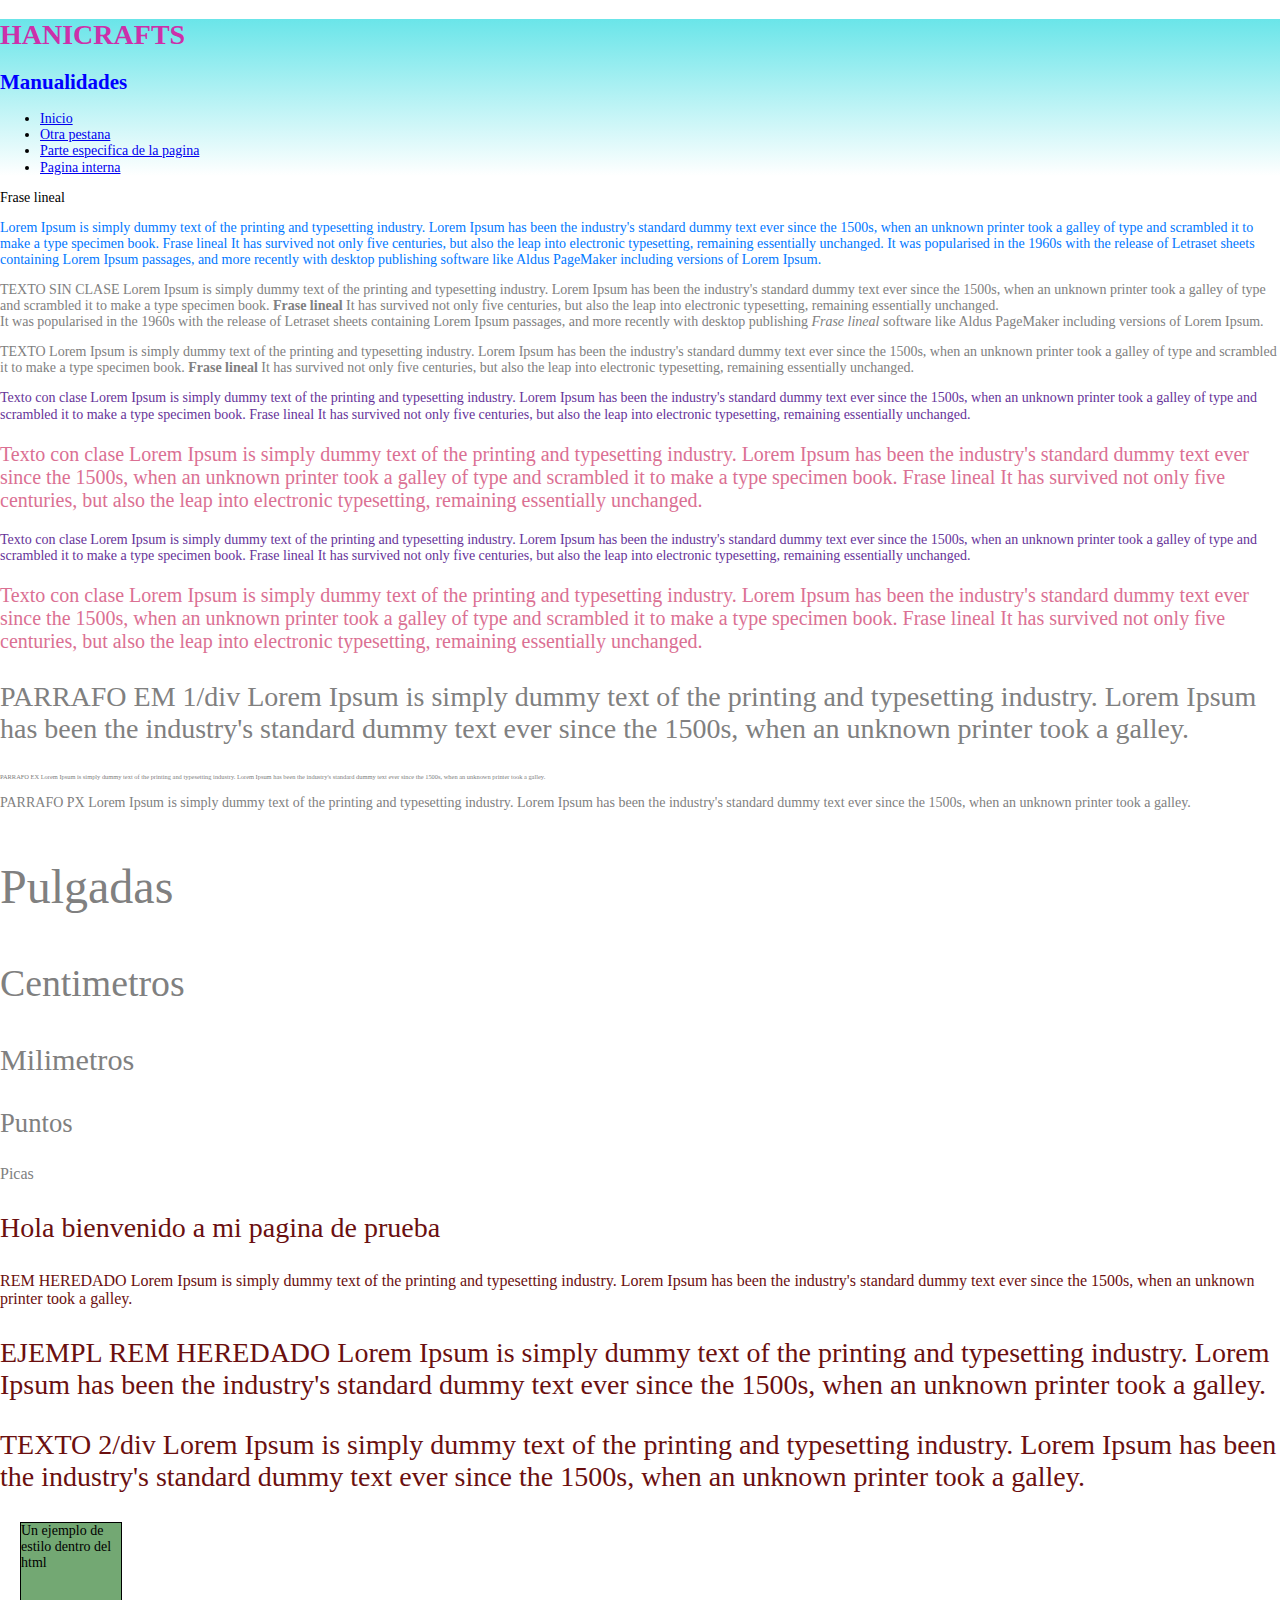
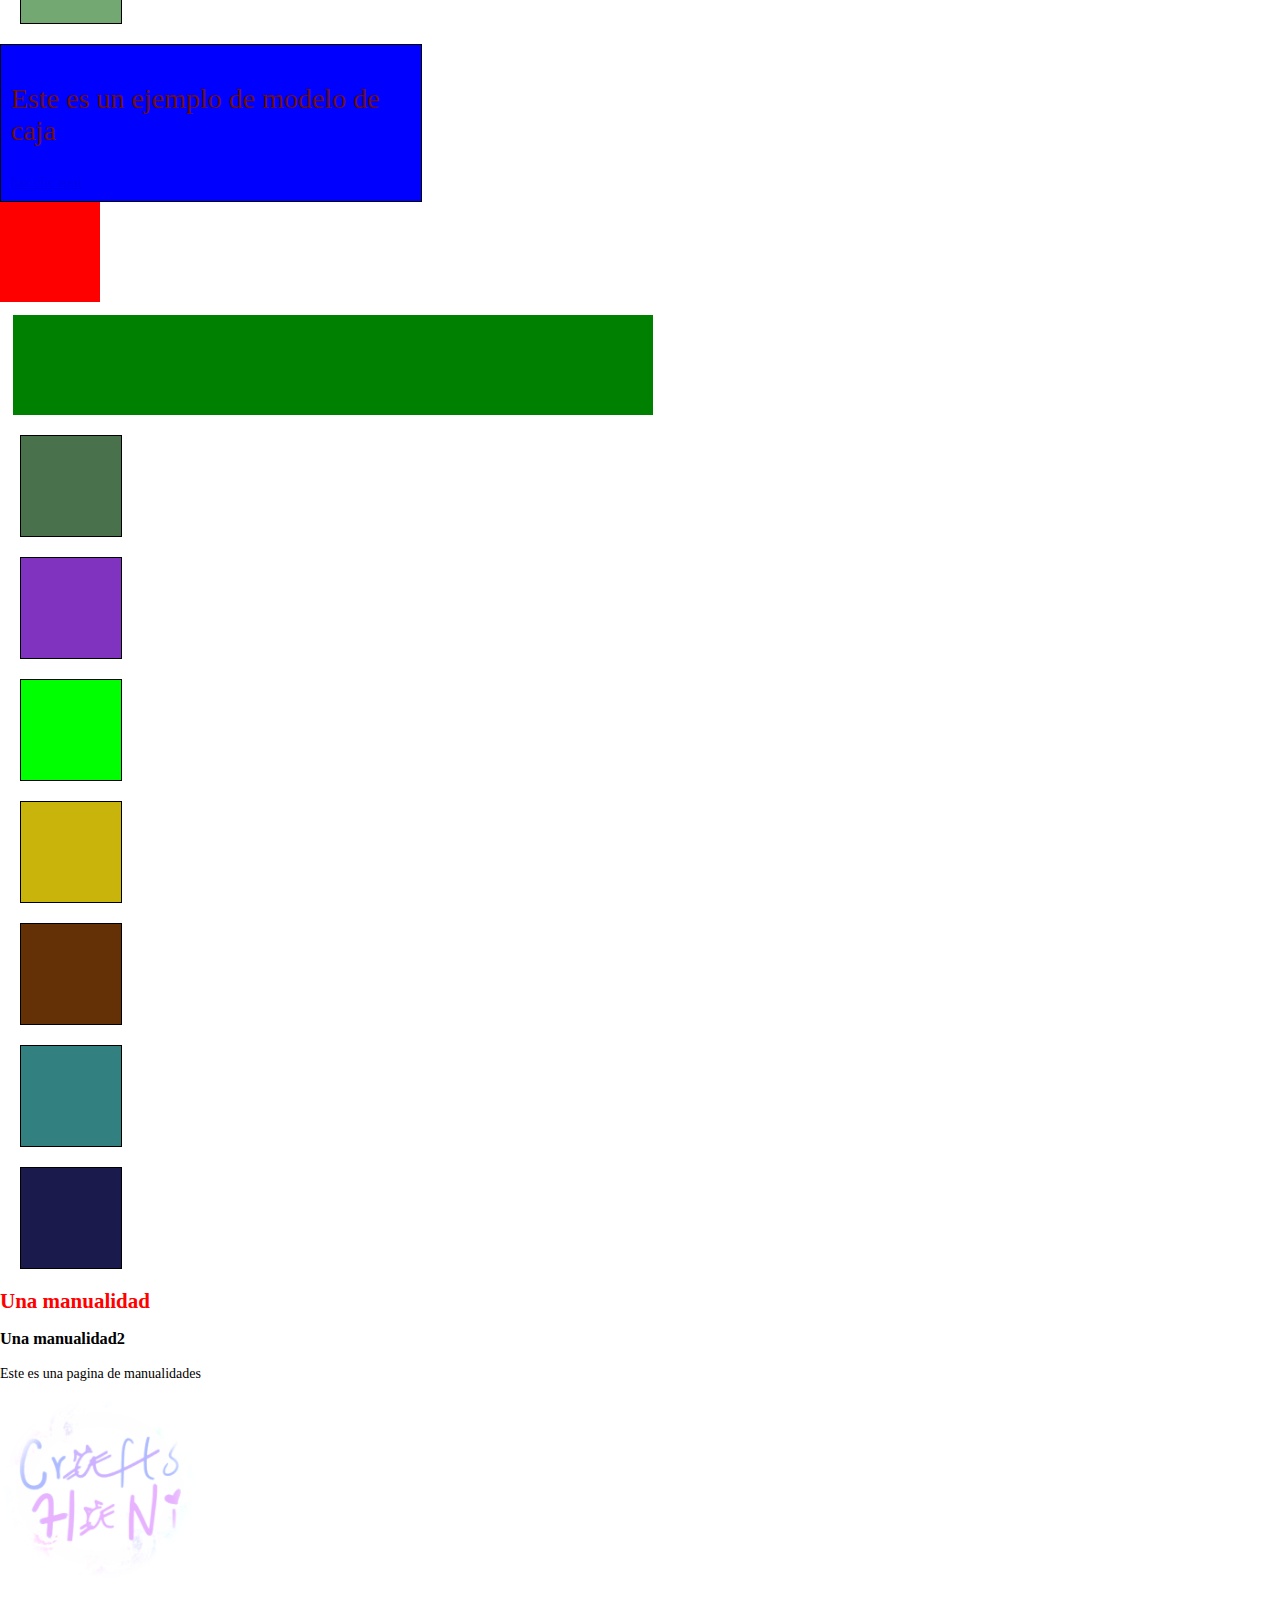
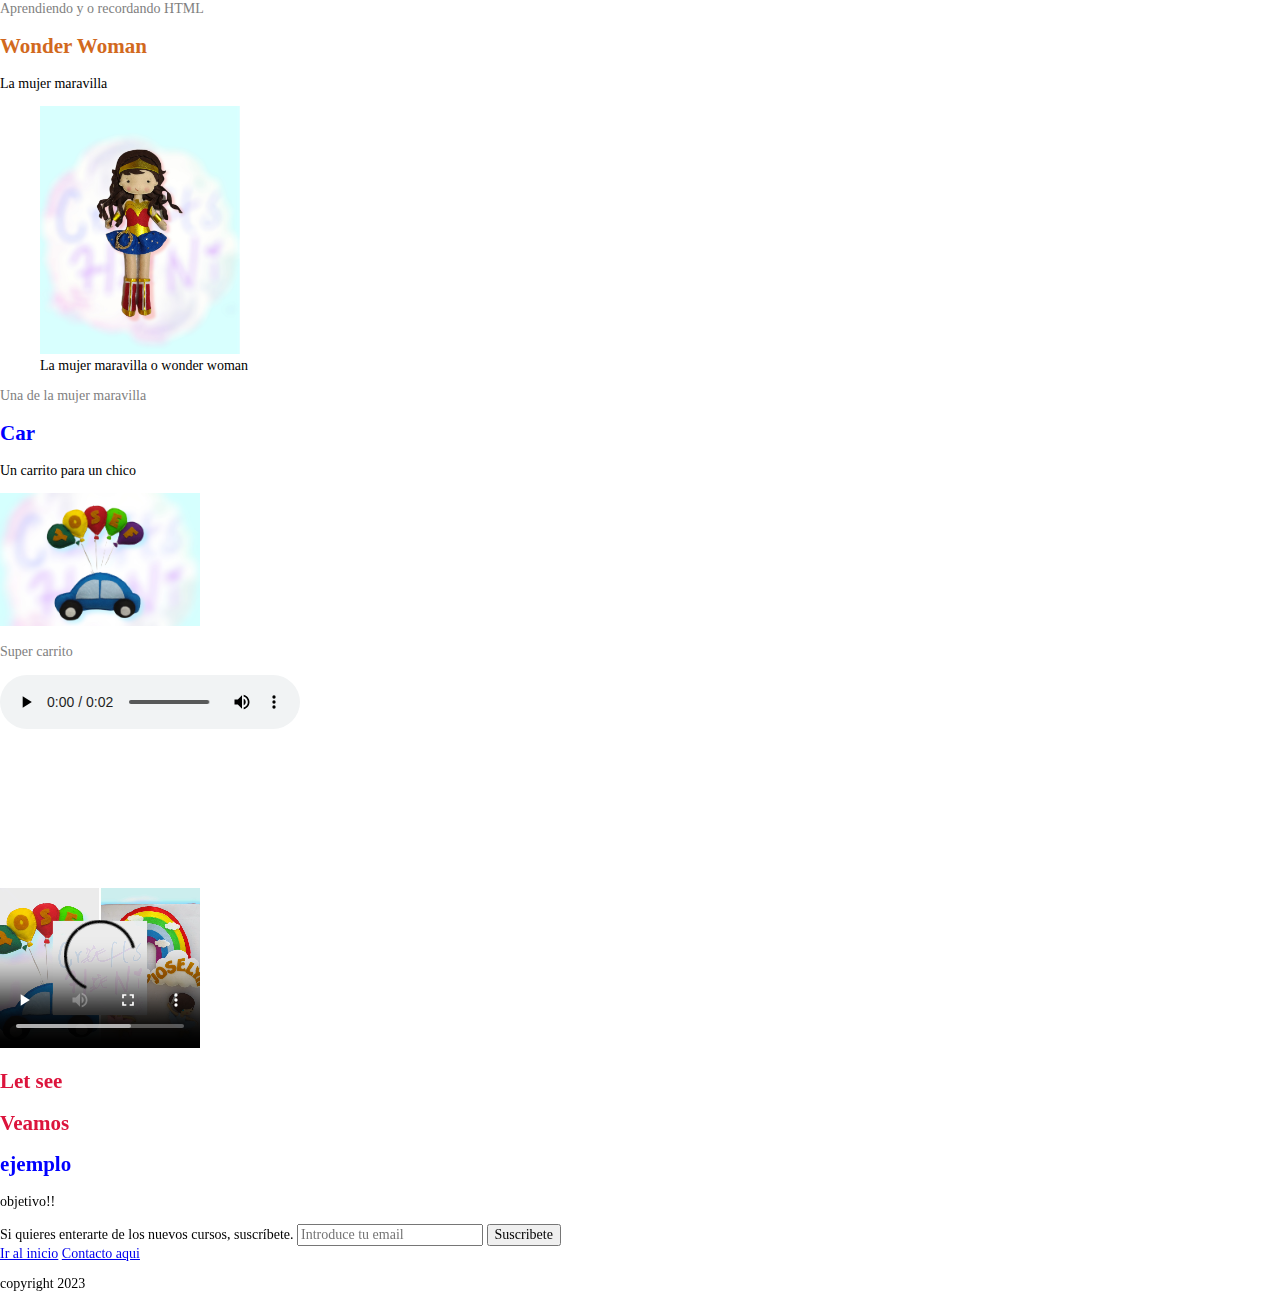
==== blog.html @ 98ea6c3a "practica de agregago en conjunto" ====
<!DOCTYPE html>
<html lang="en-es">
<head>
    <title>Mi web de practica </title>
    <!-- Dentro del head enlazar archivos css
    enlazar archivos js
    anadir fuentes externas
    metadatos (keywords, descriptions, robots, author, owner) -->
    <meta charset='utf-8'>
    <link rel="stylesheet" href="normalize.css">
    <link rel="stylesheet" href="sintaxis.css">
    <script src="modernizr-custom.js"></script>
</head>
<body>
    <header>
        <!-- suele incluir:
        logotipo de la página
        nombre -> h1
        nav
        banner
        solo habrá una etiqueta de este tipo-->
        <h1 id="titulo">HANICRAFTS</h1>
        <!-- h1 título principal
             h2 título secundario
             h3, h4, h5 secundarios se irán haciendo mas pequeñas las letras según el valor de la frase para la busqueda del navegador-->
        <h2>Manualidades</h2>
        <nav>
            <!-- nav Menu de navegacion -->
            <ul>
                <li>
                    <a href="index.html">Inicio</a>
                </li>
                <li>
                    <a target="_blank" href="index.html">Otra pestana</a>
                    <!-- el atributo target nos abre el link en una pestana nueva -->
                </li>
                <li>
                    <a target="_blank" href="#ejemplo">Parte especifica de la pagina</a>
                    <!-- con el signo de # y el nombre que dimos en <section id="ejemplo"> nos redirige dentro de la misma pagina especificamente -->
                </li>
                <li>
                    <a target="_blank" href="../intro_html/index.html">Pagina interna</a>
                    <!-- para buscar dentro del equipo  -->
                </li>
            </ul>
        </nav>
    </header>
        <span>Frase lineal</span>
            <!-- <span> para resaltar un texto con ayuda de css a diferencia
        de <p> que solo es el texto de un parrafo-->
        <p id="azul">Lorem Ipsum is simply dummy text of the printing and typesetting industry.
        Lorem Ipsum has been the industry's standard dummy text ever since the 1500s, when an unknown printer took a galley
        of type and scrambled it to make a type specimen book. <span>Frase lineal</span> It has survived not only five centuries, but also the leap into electronic
        typesetting, remaining essentially unchanged. It was popularised in the 1960s with the release of Letraset sheets containing
        Lorem Ipsum passages, and more recently with desktop publishing
        software like Aldus PageMaker including versions of Lorem Ipsum.
        </p>
        <p>TEXTO SIN CLASE Lorem Ipsum is simply dummy text of the printing and typesetting industry.
        Lorem Ipsum has been the industry's standard dummy text ever since the 1500s, when an unknown printer took a galley
        of type and scrambled it to make a type specimen book. <strong>Frase lineal</strong> It has survived not only five centuries, but also the leap into electronic
        typesetting, remaining essentially unchanged.
        <br>
        <!-- Es menos comun en la actualidad para poner espacio mas grande pero se puede usar con otros elementos de css preferible no usarlas-->
        It was popularised in the 1960s with the release of Letraset sheets containing
        Lorem Ipsum passages, and more recently with desktop publishing <em>Frase lineal</em>
        software like Aldus PageMaker including versions of Lorem Ipsum.
    <!-- <strong> resalta en negrita ayuda a dar fuerza al buscador es para destacar el texto
        para google tiene mas sentido es frase que el resto el estilo negrita q tiene por defecto se puede eliminar con css
        <em> es cursiva pero igual se puede modificar con css funciona como la strong de peso semantico pero no con tanta fuerza -->
        </p>
        <p>TEXTO Lorem Ipsum is simply dummy text of the printing and typesetting industry.
        Lorem Ipsum has been the industry's standard dummy text ever since the 1500s, when an unknown printer took a galley
        of type and scrambled it to make a type specimen book. <strong>Frase lineal</strong> It has survived not only five centuries, but also the leap into electronic typesetting, remaining essentially unchanged.
        <br>
        </p>
        <p class="prueba">Texto con clase Lorem Ipsum is simply dummy text of the printing and typesetting industry. Lorem Ipsum has been the industry's standard dummy text ever since the 1500s, when an unknown printer took a galley of type and scrambled it to make a type specimen book. Frase lineal It has survived not only five centuries, but also the leap into electronic typesetting, remaining essentially unchanged. </p>
        <p class="prueba grande">Texto con clase Lorem Ipsum is simply dummy text of the printing and typesetting industry. Lorem Ipsum has been the industry's standard dummy text ever since the 1500s, when an unknown printer took a galley of type and scrambled it to make a type specimen book. Frase lineal It has survived not only five centuries, but also the leap into electronic typesetting, remaining essentially unchanged. </p>
        <p class="prueba">Texto con clase Lorem Ipsum is simply dummy text of the printing and typesetting industry. Lorem Ipsum has been the industry's standard dummy text ever since the 1500s, when an unknown printer took a galley of type and scrambled it to make a type specimen book. Frase lineal It has survived not only five centuries, but also the leap into electronic typesetting, remaining essentially unchanged. </p>
        <p class="prueba grande">Texto con clase Lorem Ipsum is simply dummy text of the printing and typesetting industry. Lorem Ipsum has been the industry's standard dummy text ever since the 1500s, when an unknown printer took a galley of type and scrambled it to make a type specimen book. Frase lineal It has survived not only five centuries, but also the leap into electronic typesetting, remaining essentially unchanged. </p>
        <p class="em">PARRAFO EM 1/div Lorem Ipsum is simply dummy text of the printing and typesetting industry.
        Lorem Ipsum has been the industry's standard dummy text ever since the 1500s, when an unknown printer took a galley.</p>
        <p class="ex">PARRAFO EX Lorem Ipsum is simply dummy text of the printing and typesetting industry. Lorem Ipsum has been the industry's standard dummy text ever since the 1500s, when an unknown printer took a galley.</p>
        <p class="px">PARRAFO PX Lorem Ipsum is simply dummy text of the printing and typesetting industry. Lorem Ipsum has been the industry's standard dummy text ever since the 1500s, when an unknown printer took a galley.</p>
        <p class="in">Pulgadas</p>
        <p class="cm">Centimetros</p>
        <p class="mm">Milimetros</p>
        <p class="pt">Puntos</p>
        <p class="pc">Picas</p>
    <div>
        <!-- div divide diferentes areas, que tengan diferente sentido semantico, division interna dentro de una etiqueta como section, aside etc,todos los elementos que son bloques deben ir dentro de un div -->
        <p>Hola bienvenido a mi pagina de prueba</p>
        <p class="rem"> REM HEREDADO Lorem Ipsum is simply dummy text of the printing and typesetting industry.
            Lorem Ipsum has been the industry's standard dummy text ever since the 1500s, when an unknown printer took a galley.</p>
        <p>EJEMPL REM HEREDADO Lorem Ipsum is simply dummy text of the printing and typesetting industry.
        Lorem Ipsum has been the industry's standard dummy text ever since the 1500s, when an unknown printer took a galley.</p>
        <p>TEXTO 2/div Lorem Ipsum is simply dummy text of the printing and typesetting industry.
        Lorem Ipsum has been the industry's standard dummy text ever since the 1500s, when an unknown printer took a galley.</p>
    </div>
    <div style="width: 100px; height: 100px; background: rgb(115, 168, 115); border: 1px solid black; margin: 20px;">
        Un ejemplo de estilo dentro del html
    </div>
    <div class="ejemplo caja">
        <p class="ecaja">Este es un ejemplo de modelo de caja</p>
        <a href="a">haz clic aqui</a>


    </div>


    <div class="fija"></div>
    <div class="porcentual"></div>

    <div class="hsl_transparencia"></div>
    <div class="rgb_transparencia"></div>

    <div class="reservadas"></div>
    <div class="luzRGB"></div>
    <div class="hex"></div>
    <div class="porcentualcolor"></div>
    <div class="hsl"></div>

    <section>
        <h2 title="subtitulo otro main">Una manualidad</h2>
        <article class="post" >
            <h3>Una manualidad2</h3>
            <p>Este es una pagina de manualidades</p>
            <img src="img/HAni1.png" width="200" alt="hani">
            <!-- src = source = origen de un elemento / cadena q representa una URL q senala un archivo de video-->
            <!-- height y width estan en html y se pueden usar pero actualmente se deben de hacer con css para buena practica -->
            <p>Aprendiendo y o recordando HTML</p>
        </article>
        <article class="post">
            <h2 title="subtitulo">Wonder Woman</h2>
            <p>La mujer maravilla</p>
            <figure>
                <img src="img/sw.jpg" width="200" alt="super maravilla">
                <!-- alt = descripcion de la imagen,
                    ayuda a entender al buscador que contenido multimedia contiene la pagina
                todas las imagenes deben de tener esta propiedad para q se entienda de q trata el contenido q se anade -->
                <figcaption>La mujer maravilla o wonder woman</figcaption>
                <!-- figcaption= texto que acompana a la imagen no es precisamente la descripcion -->
            </figure>
            <p>Una de la mujer maravilla</p>
        </article>
        <article class="post">
            <!-- article = es de solo un contenido son post = publicaciones de un unico elemento una parte de la pagina ejemplo articulo como de mercado libre q te lleva a toda la informacion del mismo, pueden haber varias etiquetas article-->
            <h2>Car</h2>
            <p>Un carrito para un chico</p>
            <img src="img/car.jpg" width="200" alt="carro">
            <p>Super carrito</p>
            <audio src="audio.mp3" type="audio/mp3" controls="controls" ></audio>
            <!-- audio= se debe coocar el type para marcar q tipo de audio debe de ser, y controls Atributo booleano q active un conjunto de controles de reproduccion integrados como reproducir, pausa, ajustar volumen, etc-->
            <br>
            <video src="video.mp4" width="200" type=" video/mp4" controls="controls"></video>
            <!-- la etiqueta video depende del navegador pueden no reproducirse de la misma manera o no verse pero se recomienda con el codigo (iframe )de youtube como en el ejemplo siguiente-->
            <iframe width="560" height="315" src="https://www.youtube.com/embed/MJkdaVFHrto" title="YouTube video player" frameborder="0" allow="accelerometer; autoplay; clipboard-write; encrypted-media; gyroscope; picture-in-picture; web-share" allowfullscreen></iframe>
        </article>


    </section>

    <section id="ejemplo">
        <h2 lang="es-MX"> Let see</h2>
        <h2 lang="es-ES"> Veamos</h2>
        <h2> ejemplo</h2>
        <!-- section = etiquetas/areas mas globales q tiene la pagina puede contener muchos elementos internos pero todos relacionados por el tipo de contenido entre si -->
        <p>objetivo!!</p>
    </section>
    <!-- Lo siguiente es un form de contacto -->
    <form id="form" name="form" method="post" action="suscribe.php">
        <span>Si quieres enterarte de los nuevos cursos, suscríbete.</span>

     <input id="email" name="email" type="text" placeholder="Introduce tu email" onfocus="if(this.placeholder == " ') this.placeholder="Introduce tu email" '="" >

     <input type="submit" name="Submit" id="button" value="Suscribete">
 </form>
    <aside>
        <!-- son sugerencias, no tiene que ver con el contenido directo de la pagina, contenidos relacionados pero no directamente al tema suelen ser los q estan laterales ejemplo youtube pero no es una regla -->
    </aside>
    <footer>
        <!-- footer= solo habra una etiqueta de este tipo
        Sirve para cerrar la pagina un pie de pagina como tal
        informacion de contacto de la pagina, links, redes sociales, marca registrada, etc -->
        <a href="#titulo">Ir al inicio</a>
        <!-- a href enlace de navegacion -->
        <a href="mailto:erikarubi.2579@gmail.com">Contacto aqui</a>
        <p>copyright 2023</p>
    </footer>
</body>
</html>
---- sintaxis.css ----
/*
elemento {
    propiedad : valor;
    propiedad : valor;
    propiedad : valor;
    propiedad : valor;
}
*/
header {
    width: 100;
    height: 50;
    /*background: black;*/
    background: linear-gradient(top, #6ae5e9 0%, #fff 100%);

    /* PREFIJOS
    Hay atributos CSS que para implementarse en algunos de los navegadores hay que especificar exactamente que sea posible reproducirse en ese navegador.
    como saber la necesidad de un prefijo: Las estandar funcionan en todo pero "Can I use" es una  pagina para revisar los prefijos q están actualizados y cuales no */

    /* Safari 5.1, Chrome 10+ */
    background: -webkit-linear-gradient(top, #6ae5e9 0%, #fff 100%);

    /* Safari 5.1, Chrome 10+ */
    background: -webkit-linear-gradient(top, #6ae5e9 0%, #fff 100%);

    /* Firefox 3.6+ */
    background: -moz-linear-gradient(top, #6ae5e9 0%, #fff 100%);

    /* IE 6 - 9 */
    filter: progid:DXImageTransform.Microsoft.gradient( startColorstr='#6ae5e9', endColorstr='#ffffff',GradientType=0 );

    /* IE 10+ */
    background: -ms-linear-gradient(top, #6ae5e9 0%, #fff 100%);

    /* Opera 11.10+ */
    background: -o-linear-gradient(top, #6ae5e9 0%, #fff 100%);
}

h1#titulo{color: rgb(204, 48, 170)}
h2 {
    color: blue;
}
/*estilizar por Atributos */
/*Esta es una manera sin colocar el valor o como el que esta activo que se coloca todo
h2[title]{
    color: chocolate;
}*/
h2[title="subtitulo"]{color: chocolate;}

/*Para el caso cuando tenga un nombre largo un atributo y solo buscamos por una palabra del nombre*/
h2[title ~= "otro"]{
    color: red;
}
h2[lang |="es"]{
    color: crimson;
}
/* ID son para personalizar un elemento de forma concreta y unica en toda la pagina q solo ese elemento vaya a tener
Se puede hacer la peticion con la propiedad, hash y el id como en el ejemplo o solo #nombreid
Para el elemento id el hash # es su referencia de enlace
*/
p#azul{
    color: #0077ff;
}
/* Las clases sirven para definir etiquetas, css, propiedades de estilos q tendran varios elementos q vayan a compartir esas caracteristicas a traves de asignarles el nombre de una clase
Para el elemento class el punto . es su referencia clave de enlace.
No se pueden tener dos id con el mismo nombre pero en class si es posible solo se agrega una referencia mas como prueba o prueba grande ambos tienen la palabra prueba la diferencia es la palabra grande
*/
.prueba{
    color: rebeccapurple;
}
.grande{
    font-size: 20px; color: palevioletred;
}
/* ADYACENTES, HERMANOS, HIJOS
El siguiente hace referencia a todos los parrafos que tengan como hermano mayor a un parrafo
Es decir a todo parrafo que tenga un parrafo antes se le asigna esa caracteristica osea elemento1+elemento2{}   (Esta comentado para que se puedira aplicar el ejemplo del elemento hermano)

Elemento ADYACENTE que hace referencia a los que vienen despues de otro es muy util cuando se quiere cambiar algo sin afectar lo primero

p+p{
    font-weight: bolder;
}
*/

/* Los elementos HERMANOS son todos los elementos que sin importar el orden, mientras cumpla las caracteristicas aunque no este inmediatamente despues */
p ~ p {
    color: gray;
}

/* Los elementos HIJOS son para cambiar solo los elementos o el elemento que este dentro del que se hace referencia. El simbolo de mayor > nos dice que todo p (parrafo) que sea hijo de un div debe contener las caracteristicas asignadas */
div > p{
    color: rgb(107, 15, 15) ;
}
/* MEDIDA RELATIVAS- definen su valor con otra medida
BP- Es establecer la medida del tamaño de letra que vaya a tener nuestra pagina en el body.
No poner el tamaño y la unidad separados por espacio porque se anula la peticion
Los tamaños no tienen que ser decimales pueden contener decimales.
Y los que inicien con 0 seguido de decimal 0.4px se puede colocar sin el 0 es decir punto y numero
1 pixel (px) es una medida relativa por que se adapta al tamaño de la pantalla desde donde se ve
Medidas em, ex, px y rem
*/
body{
    font-size: 14px;
}
p.em{
    font-size: 2em;
}
div p{
    font-size: 2em;
}
div p.rem{
    font-size: 1rem;
}
p.ex{
    font-size: 1ex;
}

/*  MEDIDAS ABSOLUTAS
    El navegador se asegura q el tamaño que colocamos en el codigo en conjunto con la resolución de la pantalla,el navegador reconoce el tipo de pantalla y ajusta los pixeles a los elementos para que cumplan con lo la peticion estas medidas por lo regular suelen ser mas grandes que las medidas relativas
    in: (inches o pulgadas)
    1in = 2.54cm
    cm: centímetros
    mm: milímetros
    pt: puntos
    1pt = 0.35mm
    pc: picas
    1pc = 12pt = 4.23mm
*/
p.in{
    font-size: .5in;
}
p.cm{
    font-size: 1cm;
}
p.mm{
    font-size: 8mm;
}
p.pt{
    font-size: 20pt; /*usado mas para impresion en papel*/
}
p.pc{
    font-size: 1pc;
}
/* Medidas porcentuales: fija y porcentual
Todas las medidas porcentuales que estan dentro del body son heredadas del mismo, si dentro de un div que está dentro de un body este no tendra el 50% del body sino que hereda del div que vendria siendo un 30%
*/
div.fija{
    height: 100px;
    width: 100px;
    background: red;
}
div.porcentual{
    height: 100px;
    width: 50%;
    background: green;
    margin: 1%;
}

/*div{
    width: 100px;
    height: 100px;
    border: 1px solid black;
    margin: 20px;
}
Este seria en caso que todos los div tengan estas propiedades
*/

/* Los siguientes son ejemplos para conocer las maneras de como colocar colores */
.hsl_transparencia{
    background: hsla(127, 50%,20%,0.8);
    border: 1px solid black;
    margin: 20px;
    height: 100px;
    width: 100px;
}
.rgb_transparencia{
    background: rgba(127, 51,191,1);
    border: 1px solid black;
    margin: 20px;
    height: 100px;
    width: 100px;
}

.reservadas{
    background: lime;
    border: 1px solid black;
    margin: 20px;
    height: 100px;
    width: 100px;
}
.luzRGB{
    background: rgb(200, 180, 10);
    border: 1px solid black;
    margin: 20px;
    height: 100px;
    width: 100px;
}
.hex{
    background: #643005;
    border: 1px solid black;
    margin: 20px;
    height: 100px;
    width: 100px;
}
.porcentualcolor{
    background: rgb(20%, 50%, 50%);
    border: 1px solid black;
    margin: 20px;
    height: 100px;
    width: 100px;
}
.hsl{
    background: hsl(240,50%,20%);
    border: 1px solid black;
    margin: 20px;
    height: 100px;
    width: 100px;
}

/* modelo de caja
Determinan el tamaño del espacio que deben o queremos que ocupen los elementos dentro de la pagina y con respecto a otros elementos
*/

div.caja{
    border: 1px solid black;
    margin: 20px, 50px, 100px,3px;

    padding: 10px;

    min-width: 250px;
    max-width: 400px;
    background: blue;
}
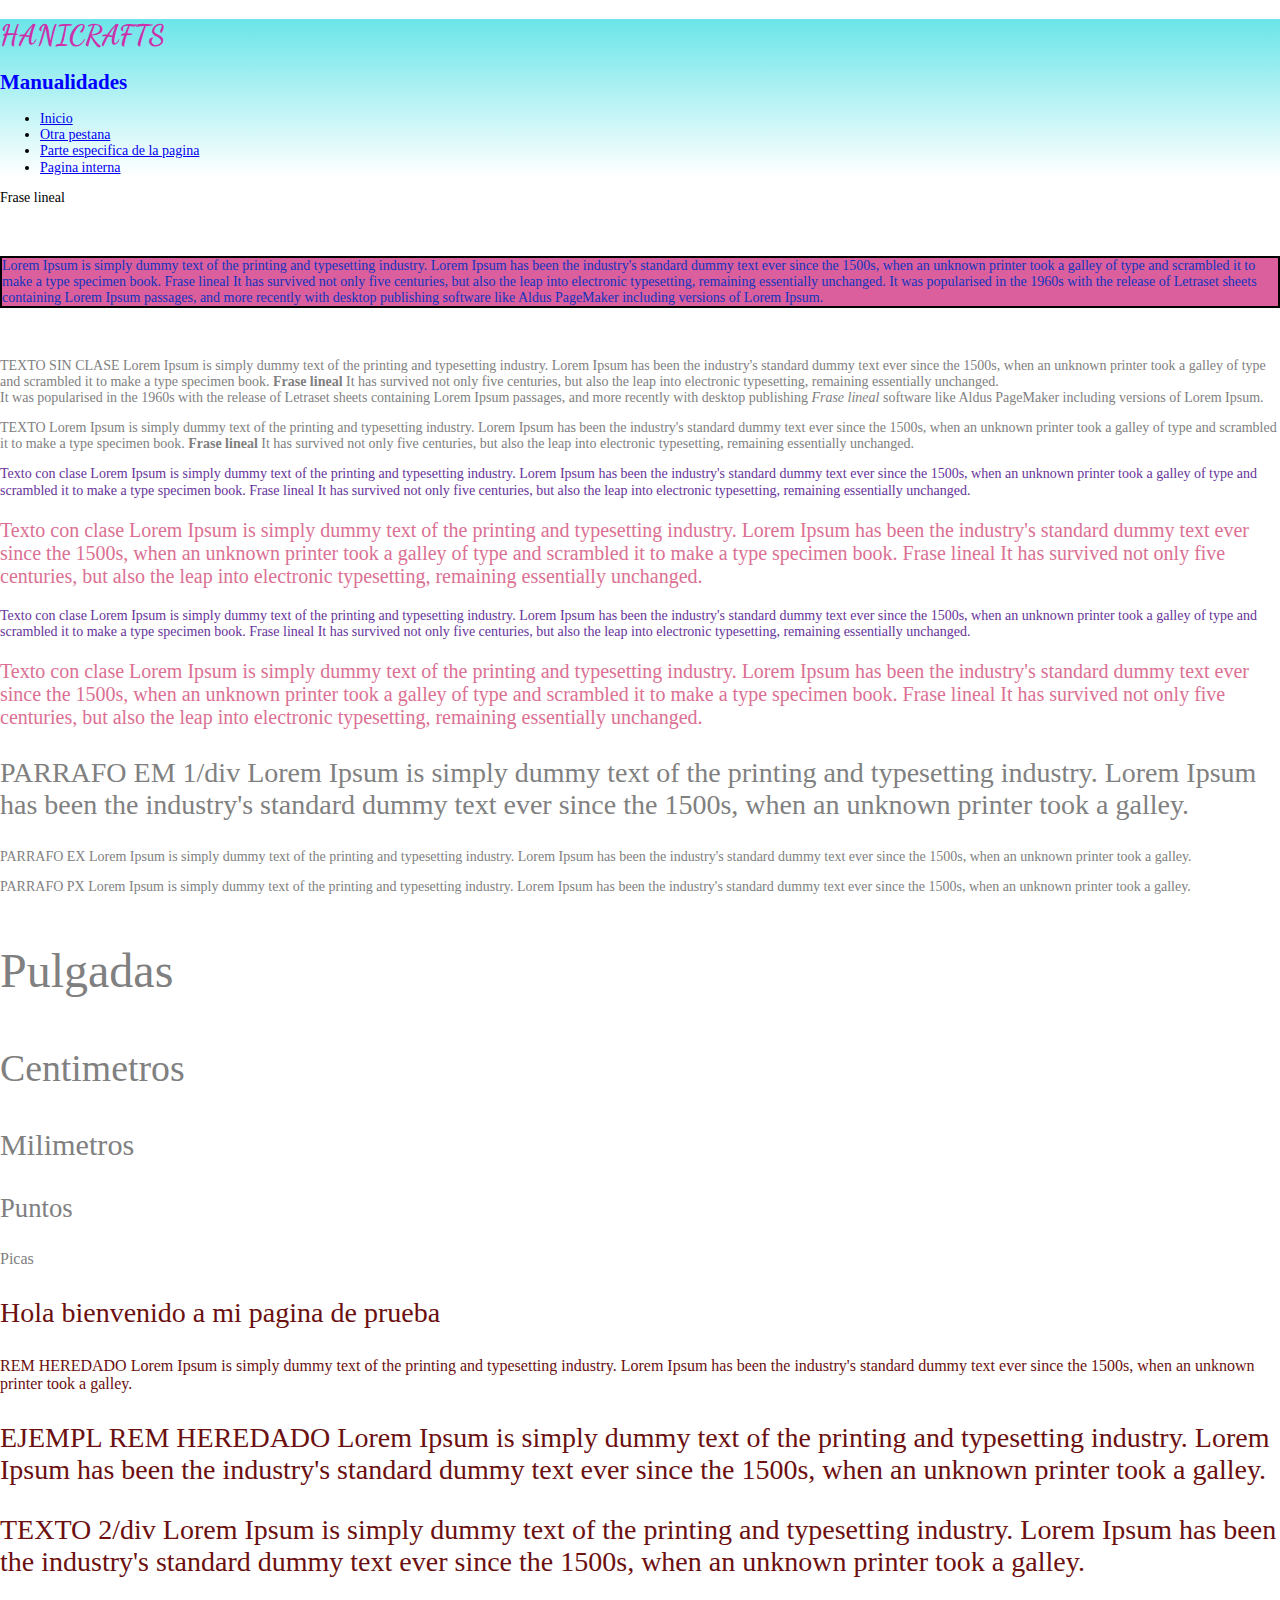
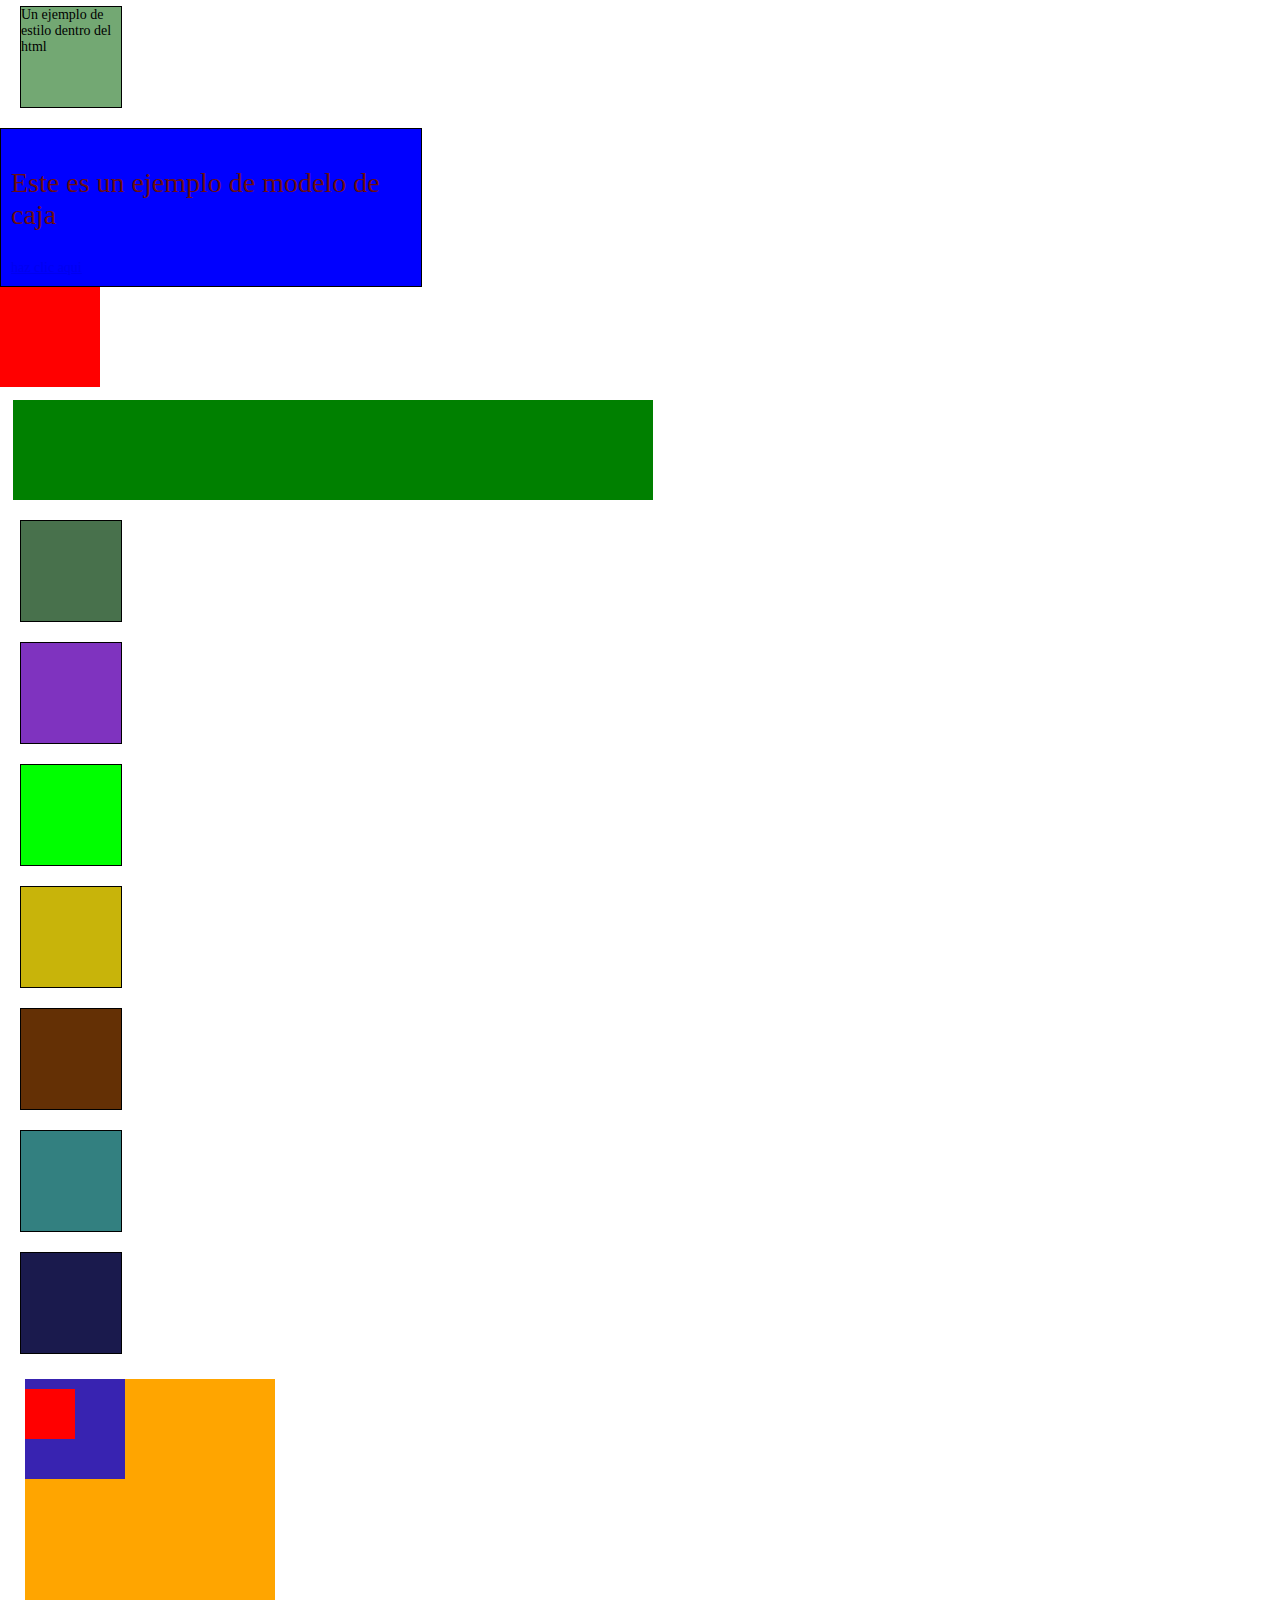
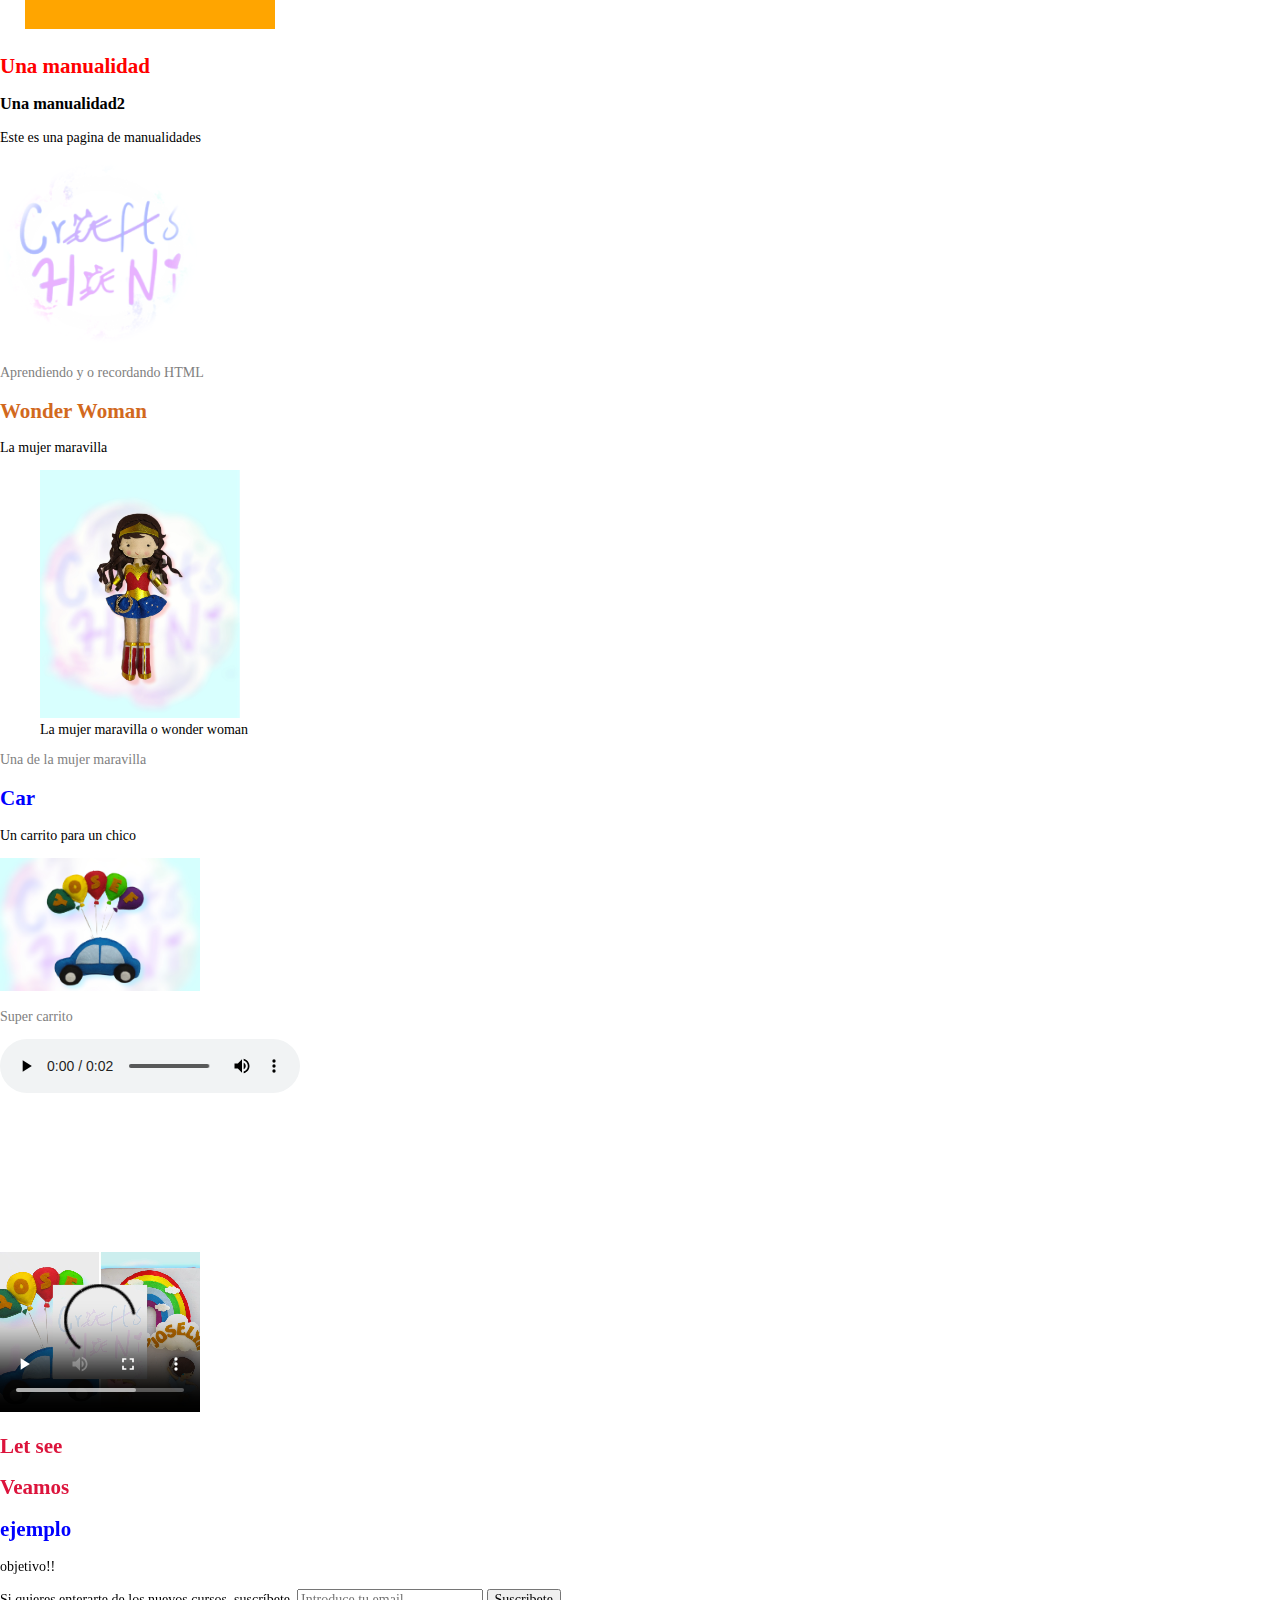
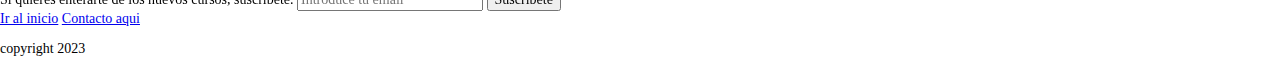
==== commit 82fafab6: "psuedoelementos y pseudoclases" ====
--- a/blog.html
+++ b/blog.html
@@ -1,13 +1,16 @@
 <!DOCTYPE html>
 <html lang="en-es">
 <head>
-    <title>Mi web de practica </title>
+    <title>Mi web de practica</title>
     <!-- Dentro del head enlazar archivos css
     enlazar archivos js
     anadir fuentes externas
     metadatos (keywords, descriptions, robots, author, owner) -->
     <meta charset='utf-8'>
     <link rel="stylesheet" href="normalize.css">
+    <link rel="preconnect" href="https://fonts.googleapis.com">
+    <link rel="preconnect" href="https://fonts.gstatic.com" crossorigin>
+    <link href="https://fonts.googleapis.com/css2?family=Dancing+Script&display=swap" rel="stylesheet">
     <link rel="stylesheet" href="sintaxis.css">
     <script src="modernizr-custom.js"></script>
 </head>
@@ -102,10 +105,7 @@
     <div class="ejemplo caja">
         <p class="ecaja">Este es un ejemplo de modelo de caja</p>
         <a href="a">haz clic aqui</a>
-
-
     </div>
-
 
     <div class="fija"></div>
     <div class="porcentual"></div>
@@ -119,6 +119,10 @@
     <div class="porcentualcolor"></div>
     <div class="hsl"></div>
 
+    <div class="padre">
+        <div class="hijo1"></div>
+        <div class="hijo2"></div>
+    </div>
     <section>
         <h2 title="subtitulo otro main">Una manualidad</h2>
         <article class="post" >
--- a/sintaxis.css
+++ b/sintaxis.css
@@ -35,7 +35,10 @@
     background: -o-linear-gradient(top, #6ae5e9 0%, #fff 100%);
 }
 
-h1#titulo{color: rgb(204, 48, 170)}
+h1#titulo{
+    color: rgb(204, 48, 170); 
+    font-family: 'Dancing Script', cursive;
+}
 h2 {
     color: blue;
 }
@@ -58,7 +61,12 @@
 Para el elemento id el hash # es su referencia de enlace
 */
 p#azul{
-    color: #0077ff;
+    color: #1333be;
+    border: 2px solid black;
+    background: rgb(218, 95, 156);
+    display: block; 
+    /*display nos muestra solo lo del texto y en caso de inline-block nos hace responsivo el o los elementos dejando espacios entre los , y con display inline muestra los elementos en una sola linea*/
+    margin: 50px 0px;
 }
 /* Las clases sirven para definir etiquetas, css, propiedades de estilos q tendran varios elementos q vayan a compartir esas caracteristicas a traves de asignarles el nombre de una clase
 Para el elemento class el punto . es su referencia clave de enlace.
@@ -110,8 +118,10 @@
 div p.rem{
     font-size: 1rem;
 }
-p.ex{
+p.ex:hover{
     font-size: 1ex;
+     color: green;
+    
 }
 
 /*  MEDIDAS ABSOLUTAS
@@ -216,6 +226,31 @@
     width: 100px;
 }
 
+.padre{
+    width: 250px;
+    height: 250px;
+    margin: 25px;
+    background: orange;
+    position: relative;
+}
+
+.hijo1{
+    width: 50px;
+    height: 50px;
+    background: red;
+    position: absolute;
+    top: 10px;
+    /*position absolute, lo q hace que los elementos es como si no existiera para el resto de elementos en cuanto a posicion no a visualizacion a diferencia del relative que lo q hace es moverlo a la posicion que nosotros queremos*/
+    /*La position Fixed es para q el elemento siempre quede fijado en un  lugar*/
+    /*el float se usa para acomodar elementos en automatico alado de otros en modo de rodear como para rellenar se posicionan en left, rigth or both
+    z-index este elemento nos da una posicion sobre el eje no se coloca medida solo en num de capas en el q que queremos q se posicione sucediendo esto para ir adelante o atras
+    overflow: hidden decimos q todo lo q salga del padre no se vea se usa sobre todo en animaciones...Tambien se pueden usar en conjunto con visibility y opacity se trata de la visualizacion del elemento*/
+}
+.hijo2{
+    width: 100px;
+    height: 100px;
+    background: rgb(56, 35, 177);   
+}
 /* modelo de caja
 Determinan el tamaño del espacio que deben o queremos que ocupen los elementos dentro de la pagina y con respecto a otros elementos
 */
@@ -231,4 +266,21 @@
     background: blue;
 }
 
-
+/*los pseudoelementos (elemento:before) son visuales con ayuda del content y codigos porq no son seleccionables, no se recomienda poner textos */
+/*Pseudoclases en enlaces link y visited: se usan para que se mantenga el tema que nosotros otorgamos y no el de la config del navegador tanto para cuando no se ha visitado como cuando ya fue visitado*/
+/*Pseudoclases globales hover, active y focus: sirve para hacer animaciones por ejemplo cuando el cursor del mouse pasa por encima de un texto este podria cambiar de color en el hover y en el caso de active se da clic con el cursor y cambia de color; para el focus cambiar la forma y puede decirle al usuario donde esta ubicado*/
+/*
+p:hover{
+    color:green;
+    font-size:20px;
+    font-weight:bolder;
+}
+*/
+span:active{
+    color: green;
+}
+input:focus{
+    border-radius: 10px;
+    background: #99ebee;
+}
+
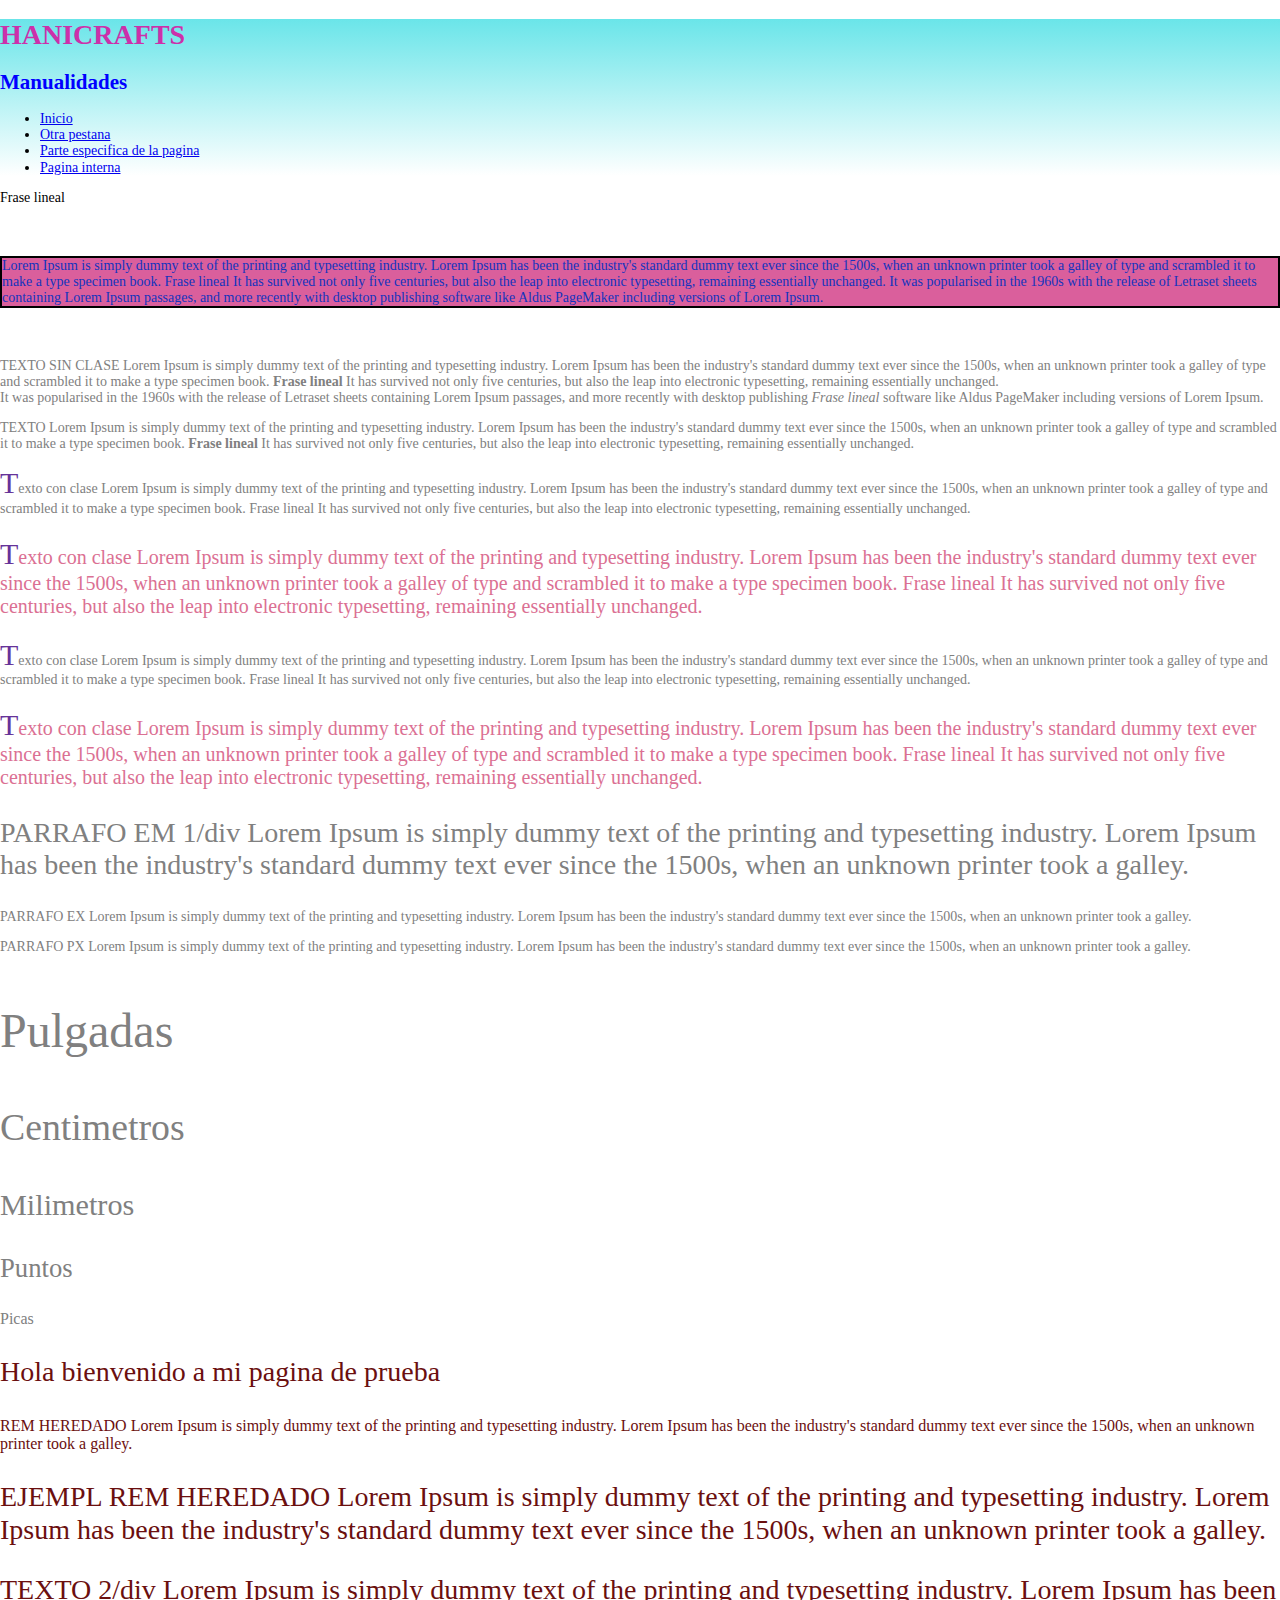
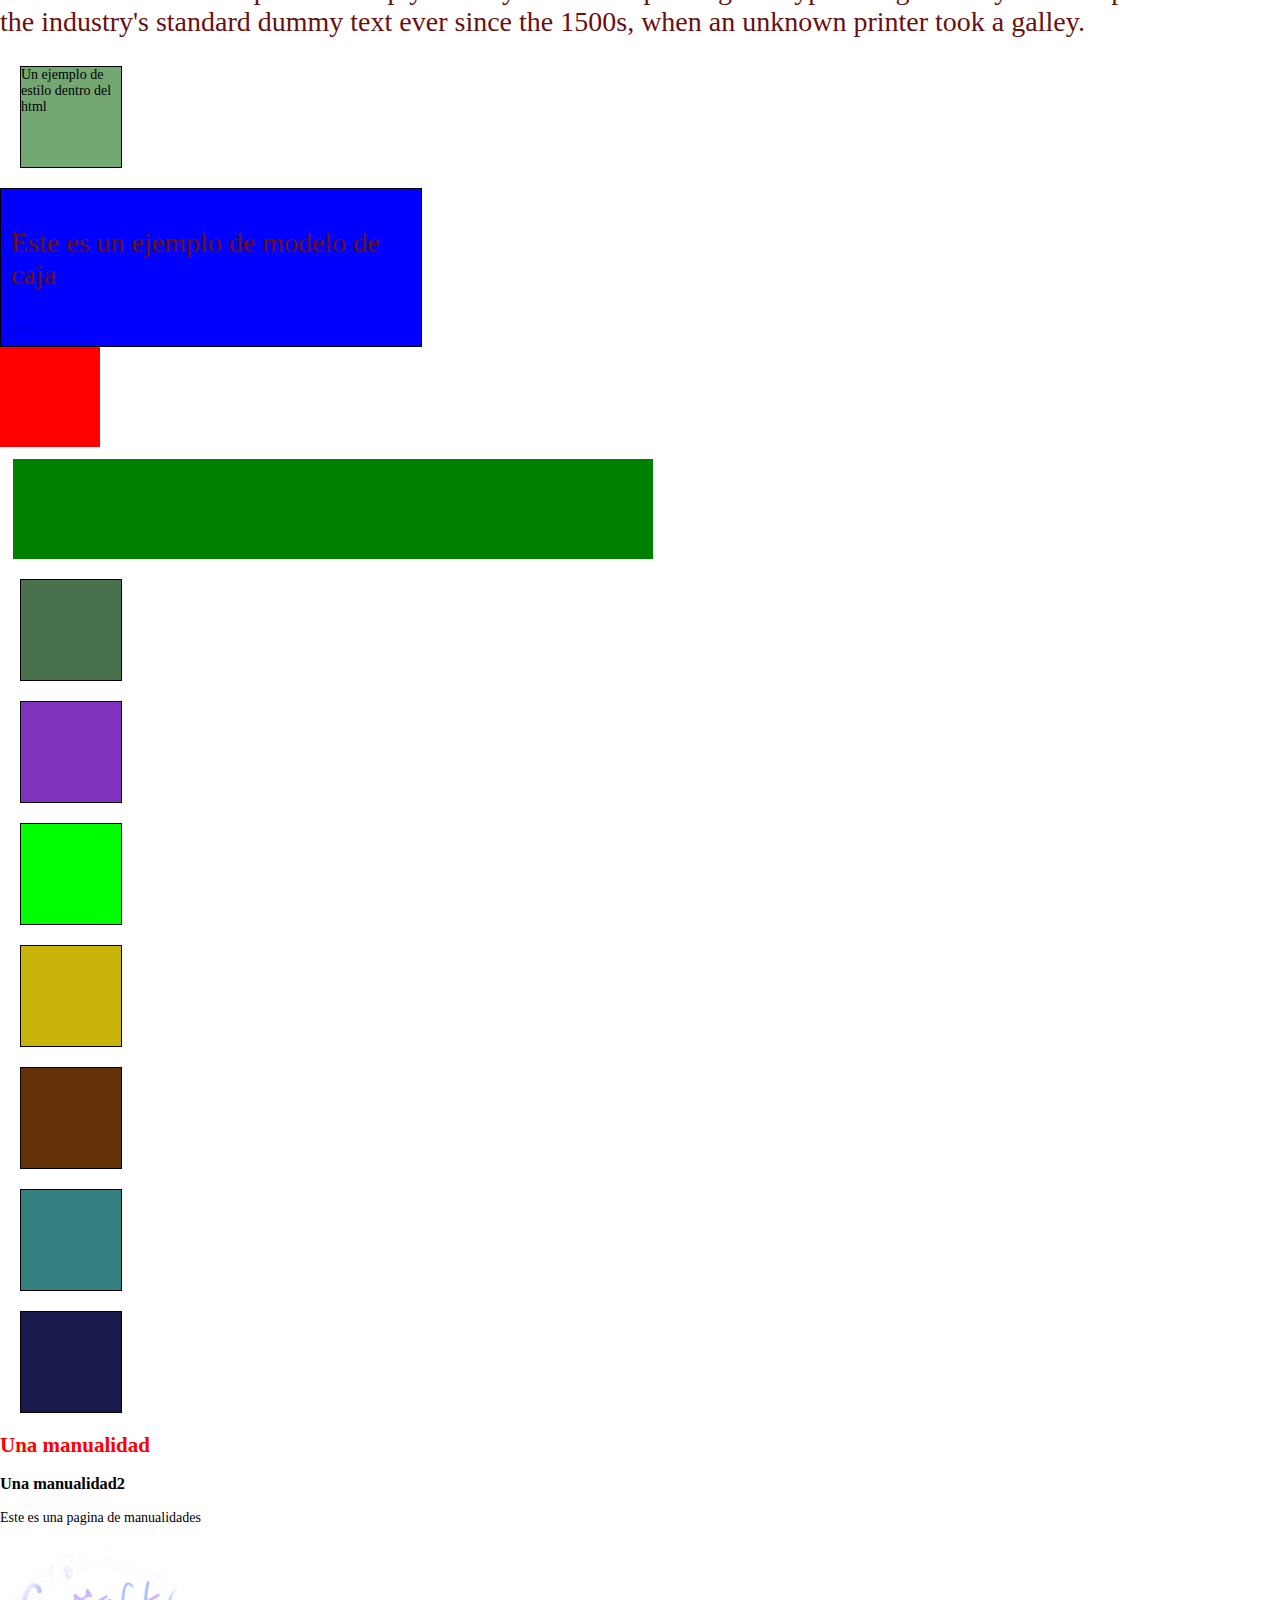
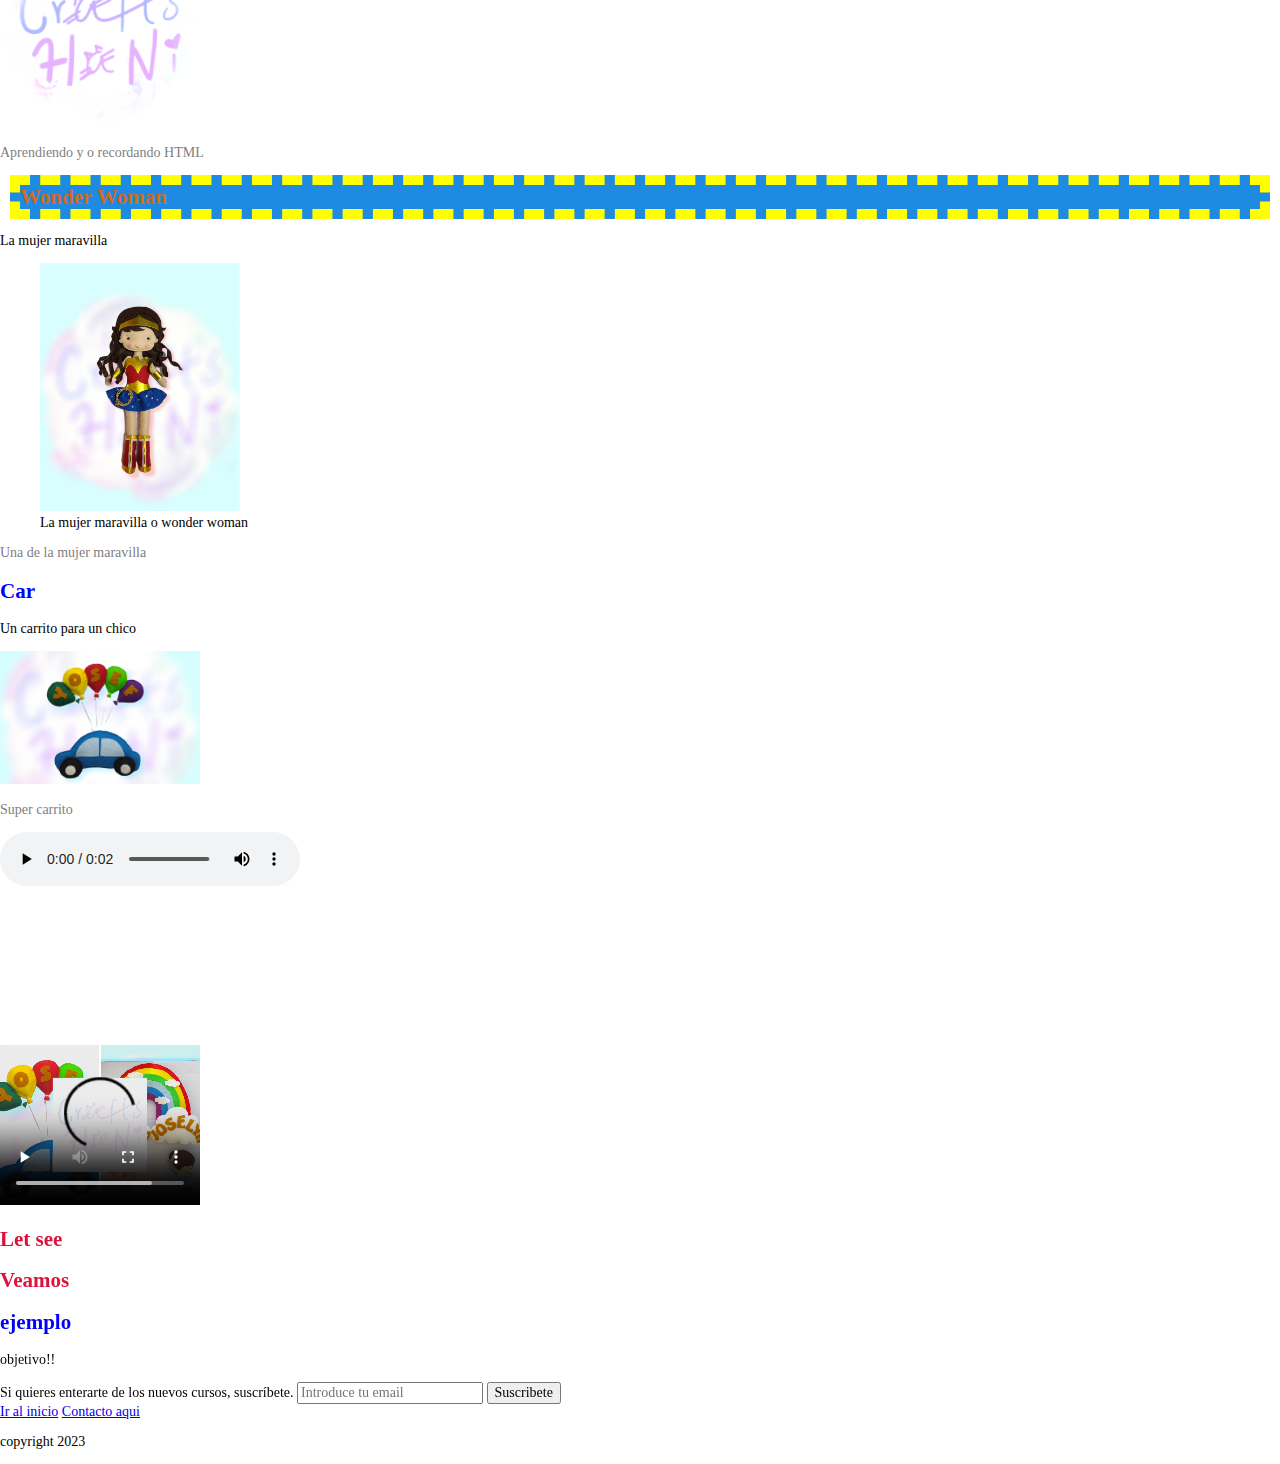
==== commit 37f8e383: "commit atrasado" ====
--- a/blog.html
+++ b/blog.html
@@ -1,16 +1,13 @@
 <!DOCTYPE html>
 <html lang="en-es">
 <head>
-    <title>Mi web de practica</title>
+    <title>Mi web de practica-prueba1</title>
     <!-- Dentro del head enlazar archivos css
     enlazar archivos js
     anadir fuentes externas
     metadatos (keywords, descriptions, robots, author, owner) -->
     <meta charset='utf-8'>
     <link rel="stylesheet" href="normalize.css">
-    <link rel="preconnect" href="https://fonts.googleapis.com">
-    <link rel="preconnect" href="https://fonts.gstatic.com" crossorigin>
-    <link href="https://fonts.googleapis.com/css2?family=Dancing+Script&display=swap" rel="stylesheet">
     <link rel="stylesheet" href="sintaxis.css">
     <script src="modernizr-custom.js"></script>
 </head>
@@ -105,7 +102,10 @@
     <div class="ejemplo caja">
         <p class="ecaja">Este es un ejemplo de modelo de caja</p>
         <a href="a">haz clic aqui</a>
+
+
     </div>
+
 
     <div class="fija"></div>
     <div class="porcentual"></div>
@@ -119,10 +119,6 @@
     <div class="porcentualcolor"></div>
     <div class="hsl"></div>
 
-    <div class="padre">
-        <div class="hijo1"></div>
-        <div class="hijo2"></div>
-    </div>
     <section>
         <h2 title="subtitulo otro main">Una manualidad</h2>
         <article class="post" >
--- a/sintaxis.css
+++ b/sintaxis.css
@@ -47,7 +47,15 @@
 h2[title]{
     color: chocolate;
 }*/
-h2[title="subtitulo"]{color: chocolate;}
+h2[title="subtitulo"]{
+    
+    color: chocolate;
+    background: #1e8ae2;
+    margin: 10px;
+    border-color: yellow;
+    border-style: dashed;
+    border-width: 10px;
+}
 
 /*Para el caso cuando tenga un nombre largo un atributo y solo buscamos por una palabra del nombre*/
 h2[title ~= "otro"]{
@@ -60,6 +68,7 @@
 Se puede hacer la peticion con la propiedad, hash y el id como en el ejemplo o solo #nombreid
 Para el elemento id el hash # es su referencia de enlace
 */
+
 p#azul{
     color: #1333be;
     border: 2px solid black;
@@ -72,8 +81,11 @@
 Para el elemento class el punto . es su referencia clave de enlace.
 No se pueden tener dos id con el mismo nombre pero en class si es posible solo se agrega una referencia mas como prueba o prueba grande ambos tienen la palabra prueba la diferencia es la palabra grande
 */
-.prueba{
+.prueba:first-letter{
     color: rebeccapurple;
+    text-align: justify;
+    font-size: 30px;
+    
 }
 .grande{
     font-size: 20px; color: palevioletred;
@@ -91,12 +103,14 @@
 
 /* Los elementos HERMANOS son todos los elementos que sin importar el orden, mientras cumpla las caracteristicas aunque no este inmediatamente despues */
 p ~ p {
+    font-family: 'Dancing Script';
     color: gray;
 }
 
 /* Los elementos HIJOS son para cambiar solo los elementos o el elemento que este dentro del que se hace referencia. El simbolo de mayor > nos dice que todo p (parrafo) que sea hijo de un div debe contener las caracteristicas asignadas */
 div > p{
-    color: rgb(107, 15, 15) ;
+    color: rgb(107, 15, 15);
+ 
 }
 /* MEDIDA RELATIVAS- definen su valor con otra medida
 BP- Es establecer la medida del tamaño de letra que vaya a tener nuestra pagina en el body.
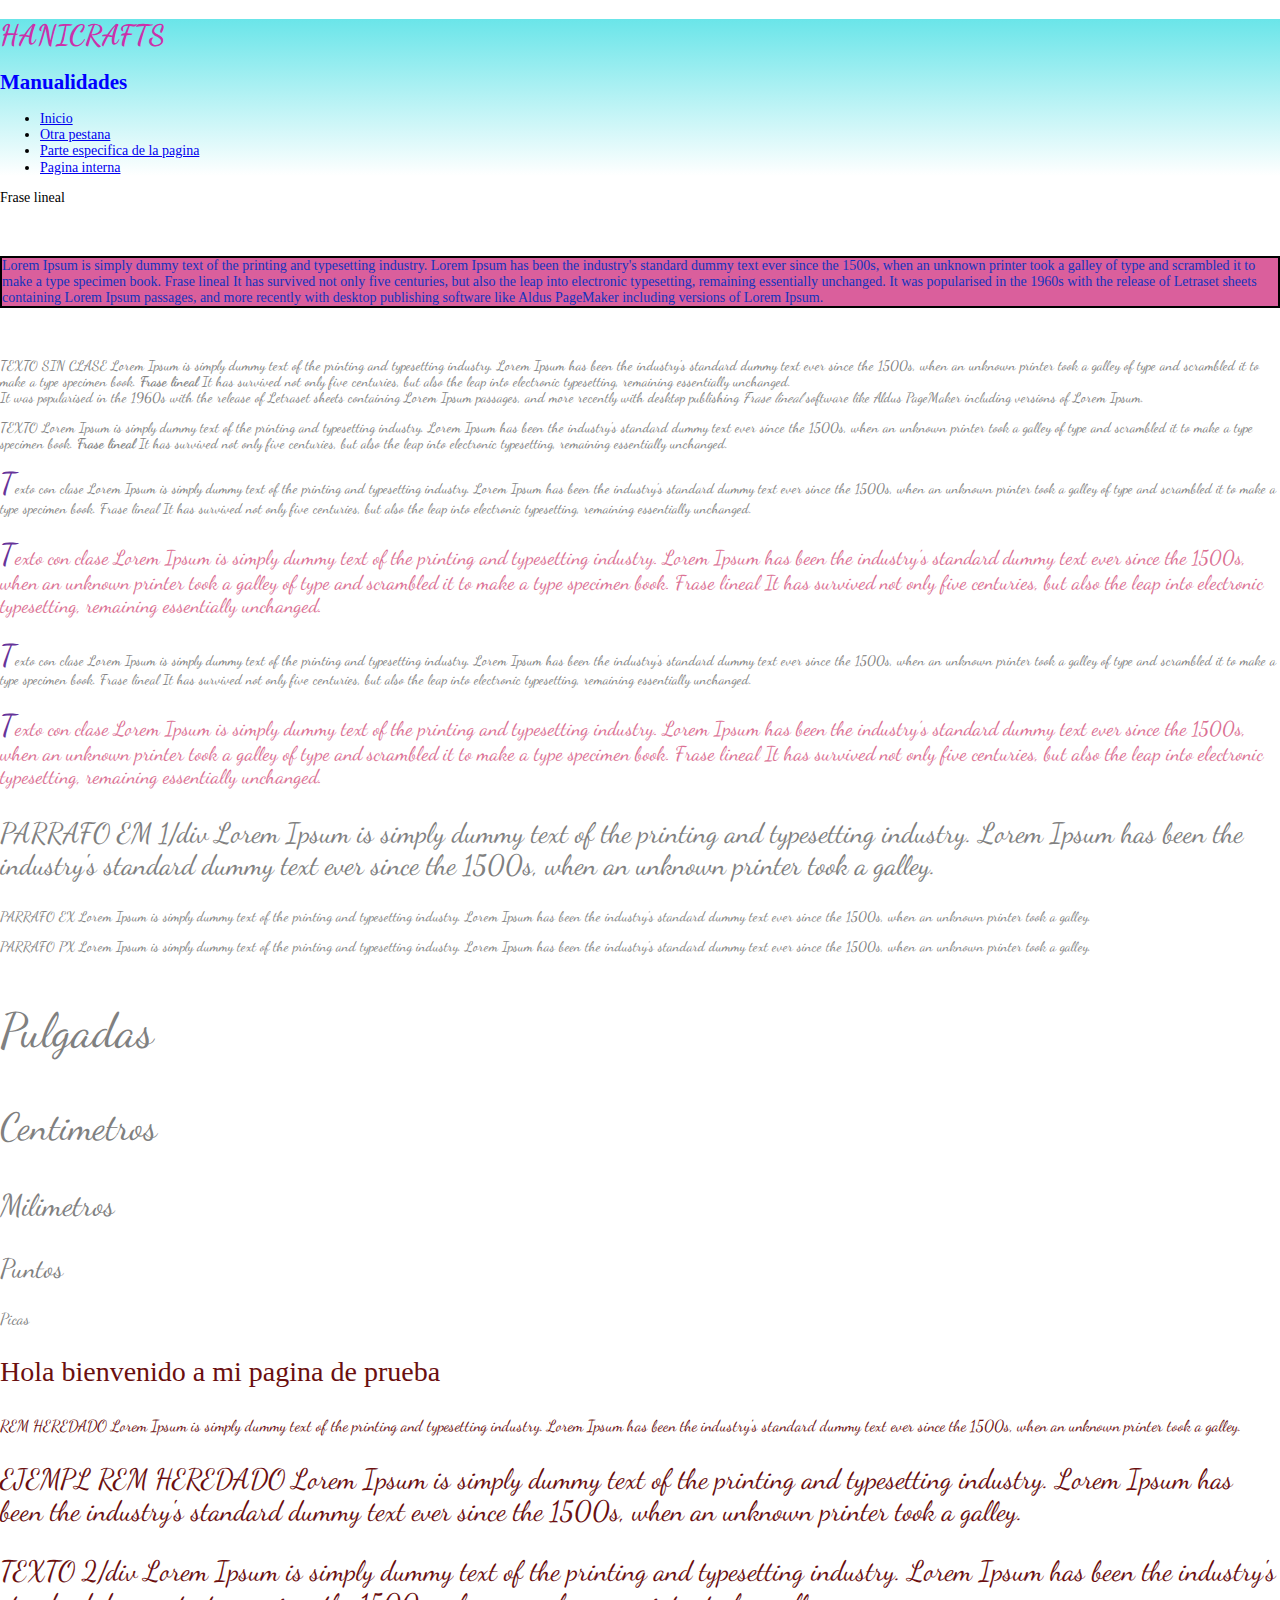
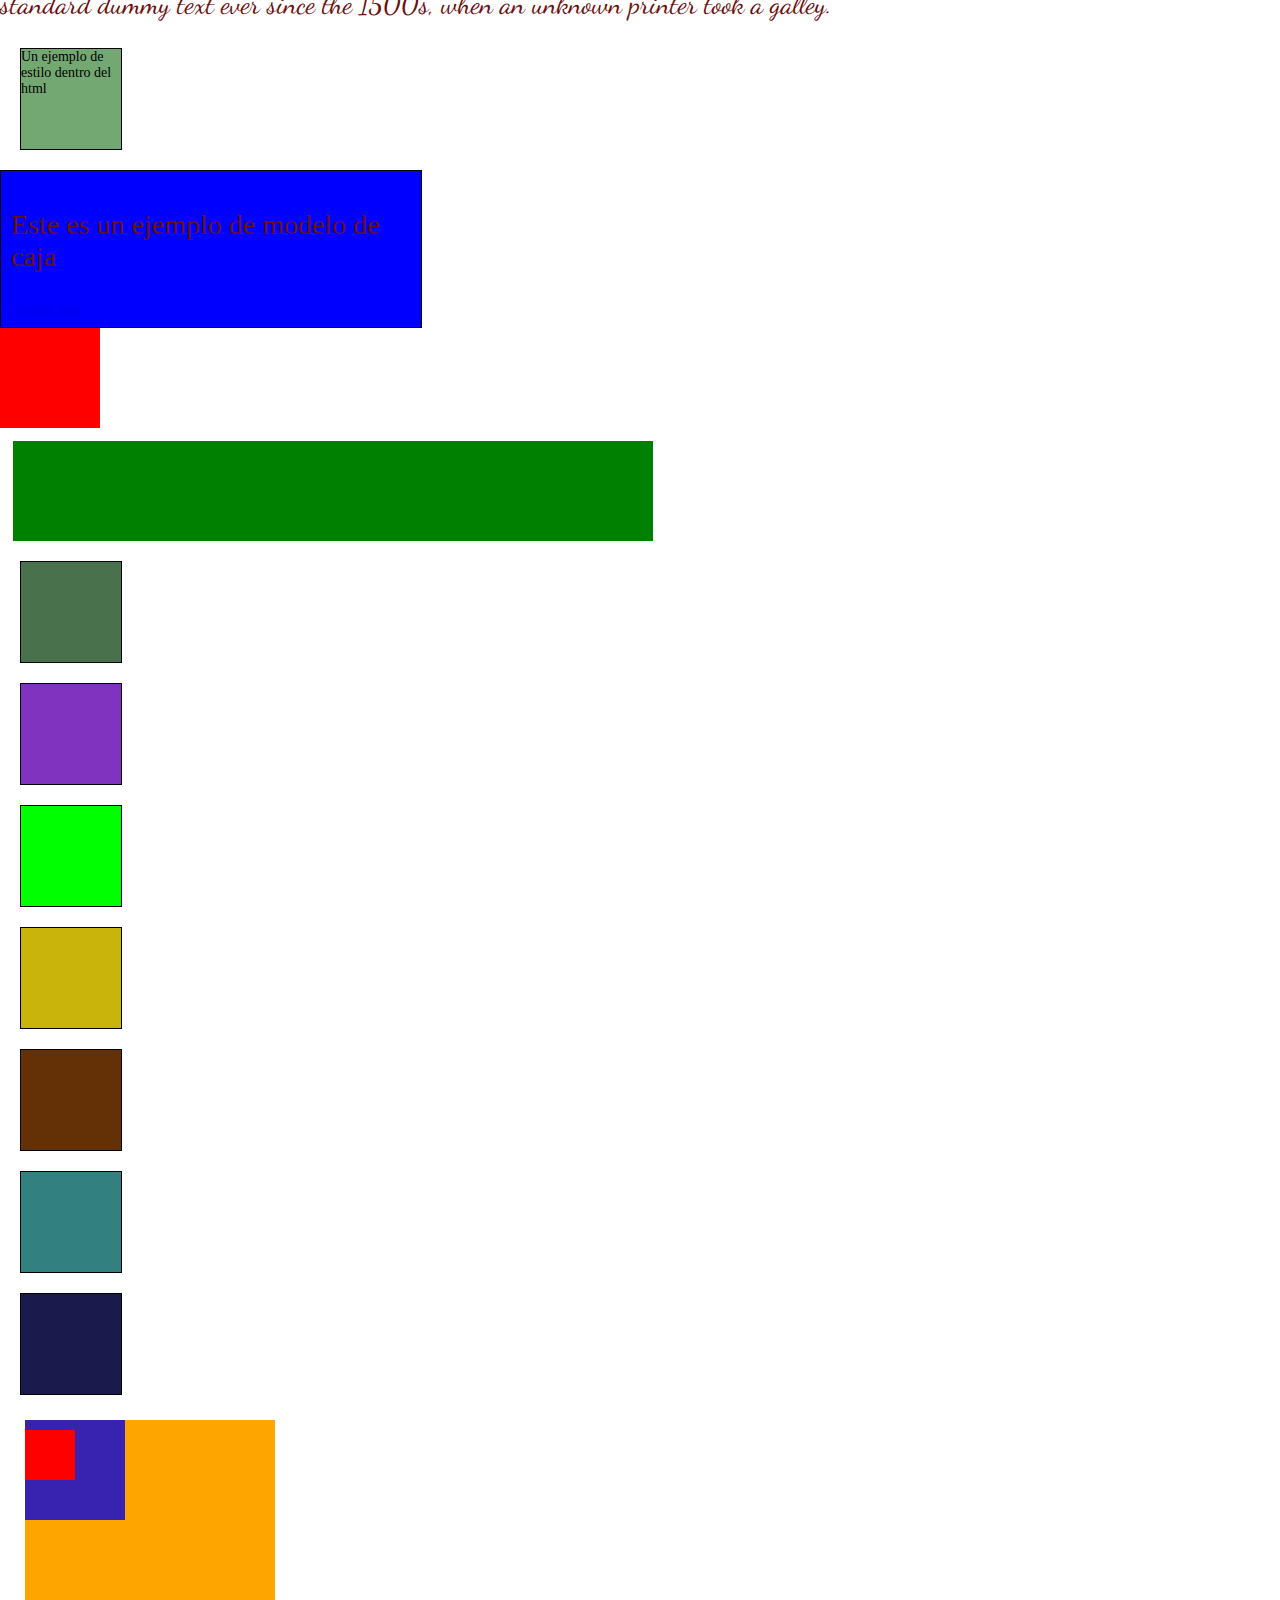
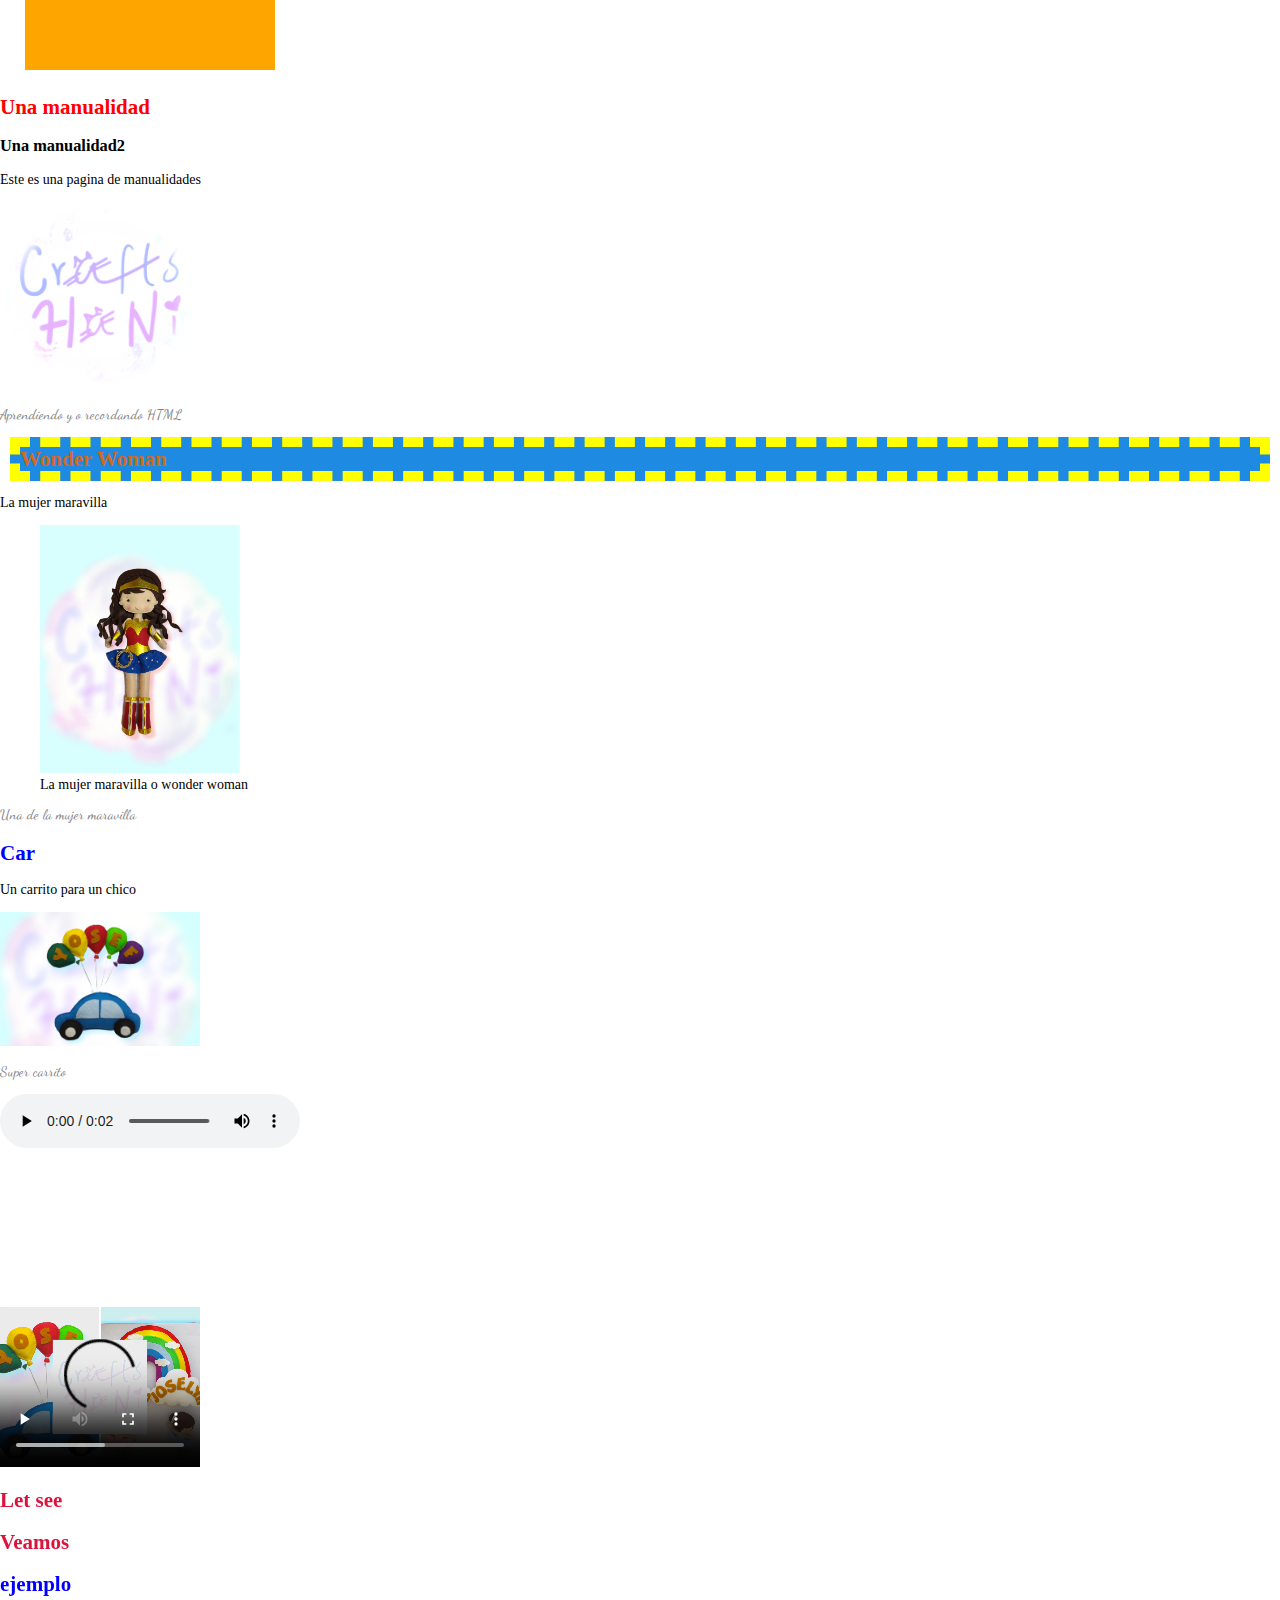
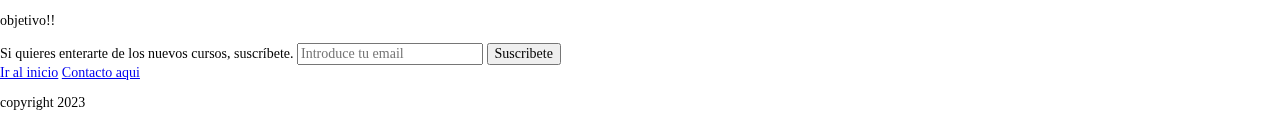
==== commit 0b7d753a: "Merge branch 'develop' of https://github.com/erikarubi25/Mi-web-de-practica into develop" ====
--- a/blog.html
+++ b/blog.html
@@ -8,6 +8,9 @@
     metadatos (keywords, descriptions, robots, author, owner) -->
     <meta charset='utf-8'>
     <link rel="stylesheet" href="normalize.css">
+    <link rel="preconnect" href="https://fonts.googleapis.com">
+    <link rel="preconnect" href="https://fonts.gstatic.com" crossorigin>
+    <link href="https://fonts.googleapis.com/css2?family=Dancing+Script&display=swap" rel="stylesheet">
     <link rel="stylesheet" href="sintaxis.css">
     <script src="modernizr-custom.js"></script>
 </head>
@@ -102,10 +105,7 @@
     <div class="ejemplo caja">
         <p class="ecaja">Este es un ejemplo de modelo de caja</p>
         <a href="a">haz clic aqui</a>
-
-
     </div>
-
 
     <div class="fija"></div>
     <div class="porcentual"></div>
@@ -119,6 +119,10 @@
     <div class="porcentualcolor"></div>
     <div class="hsl"></div>
 
+    <div class="padre">
+        <div class="hijo1"></div>
+        <div class="hijo2"></div>
+    </div>
     <section>
         <h2 title="subtitulo otro main">Una manualidad</h2>
         <article class="post" >
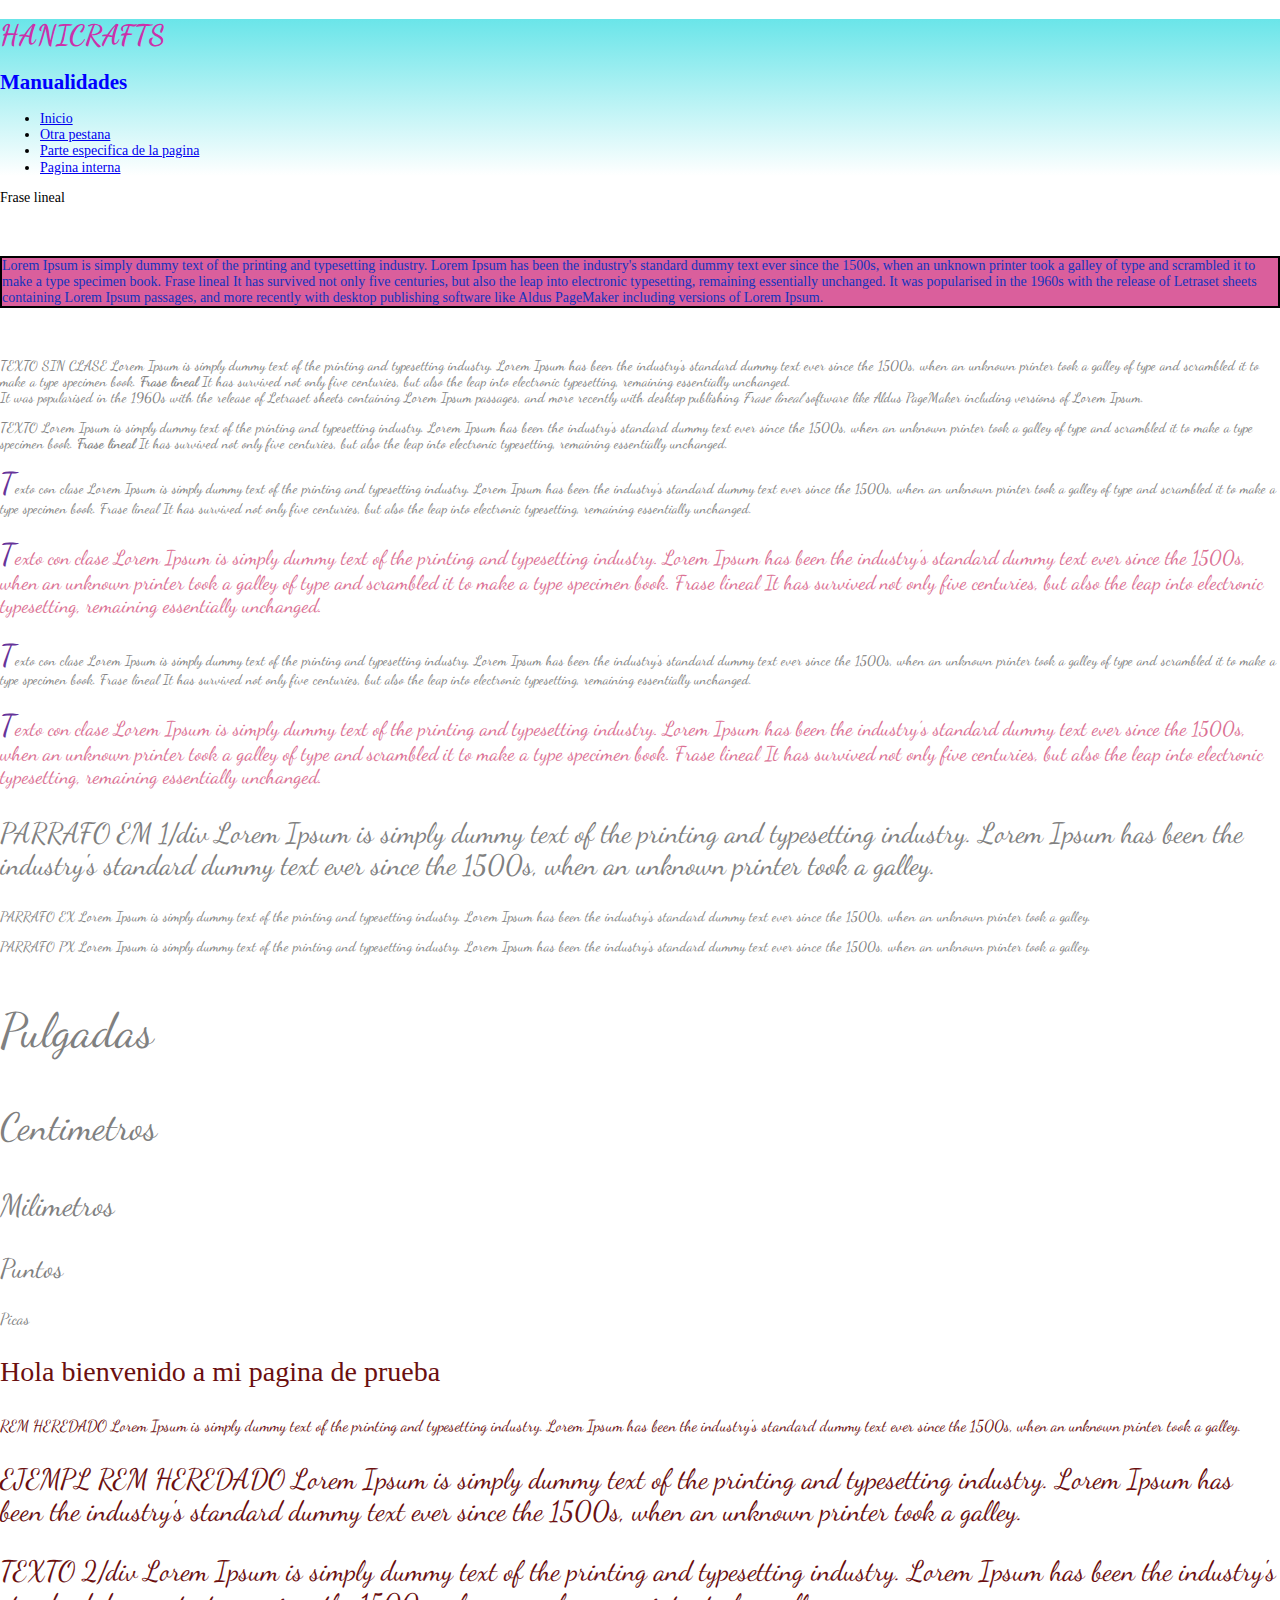
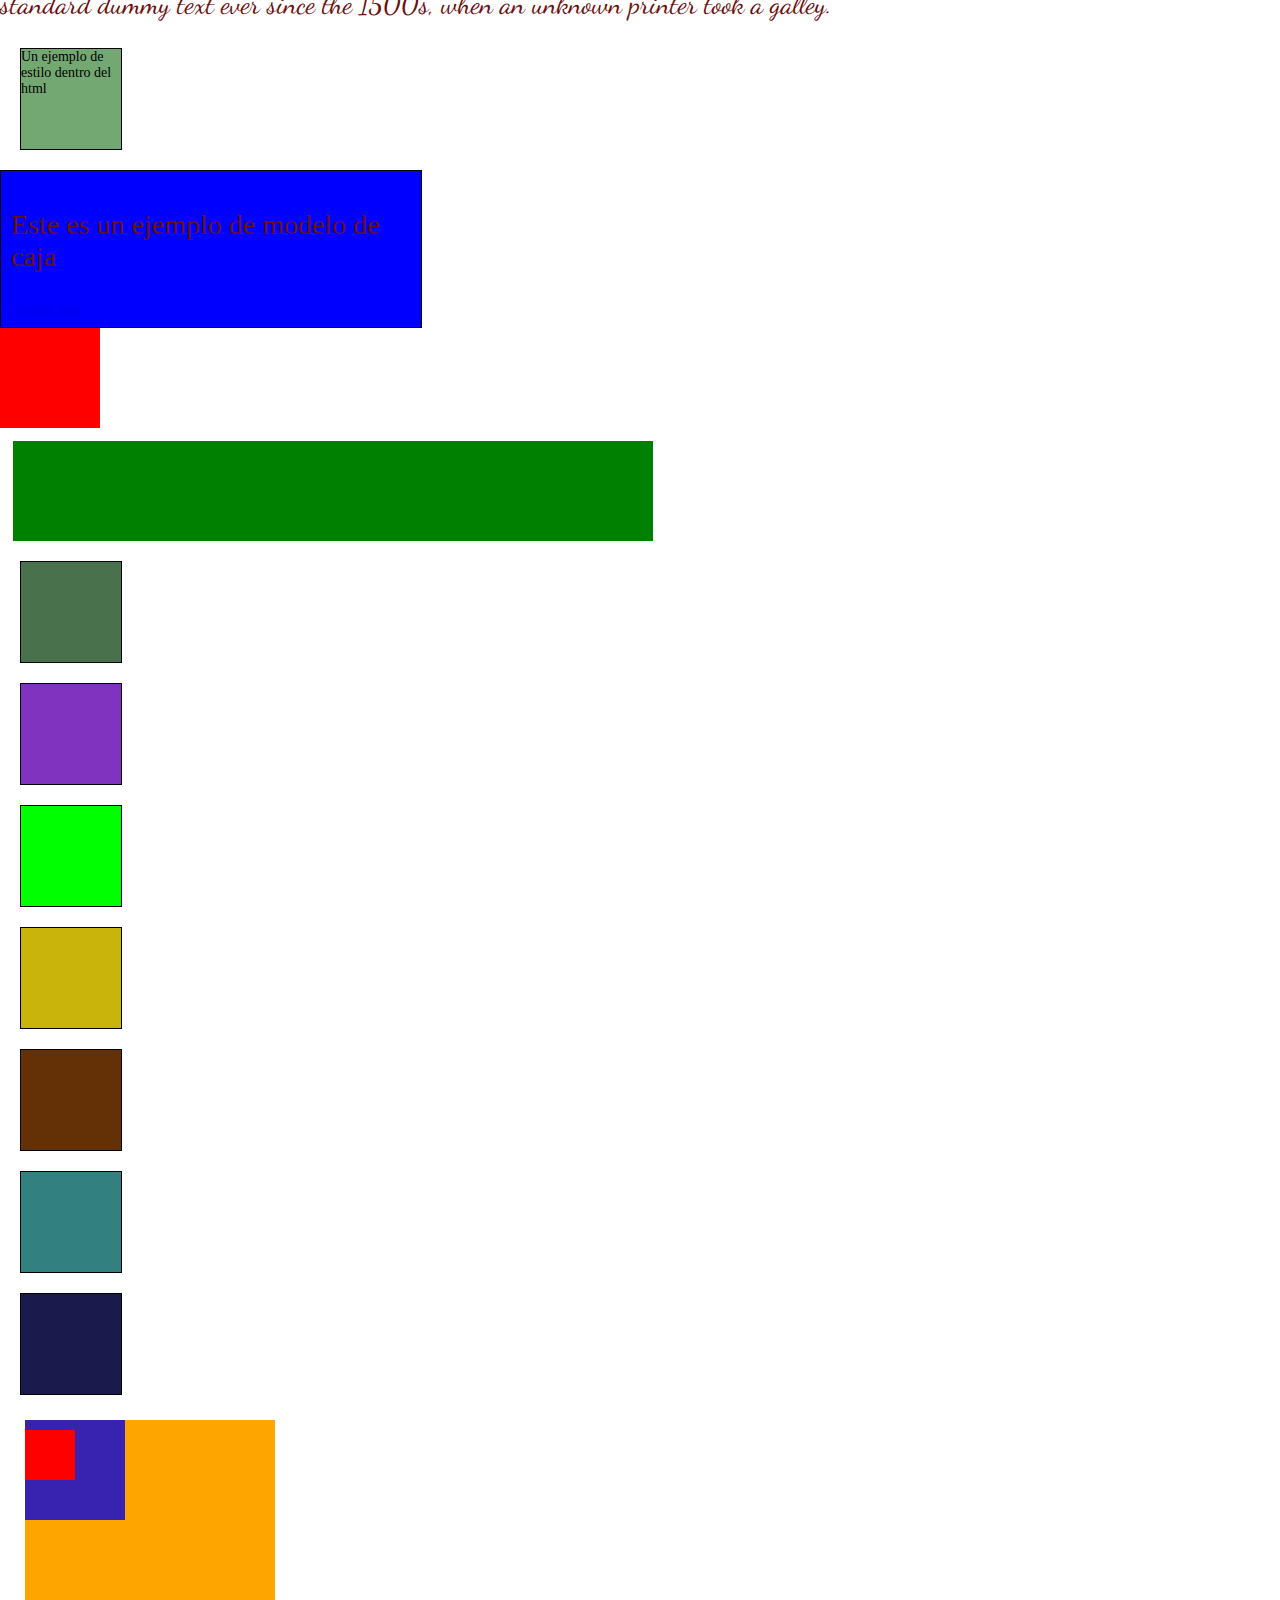
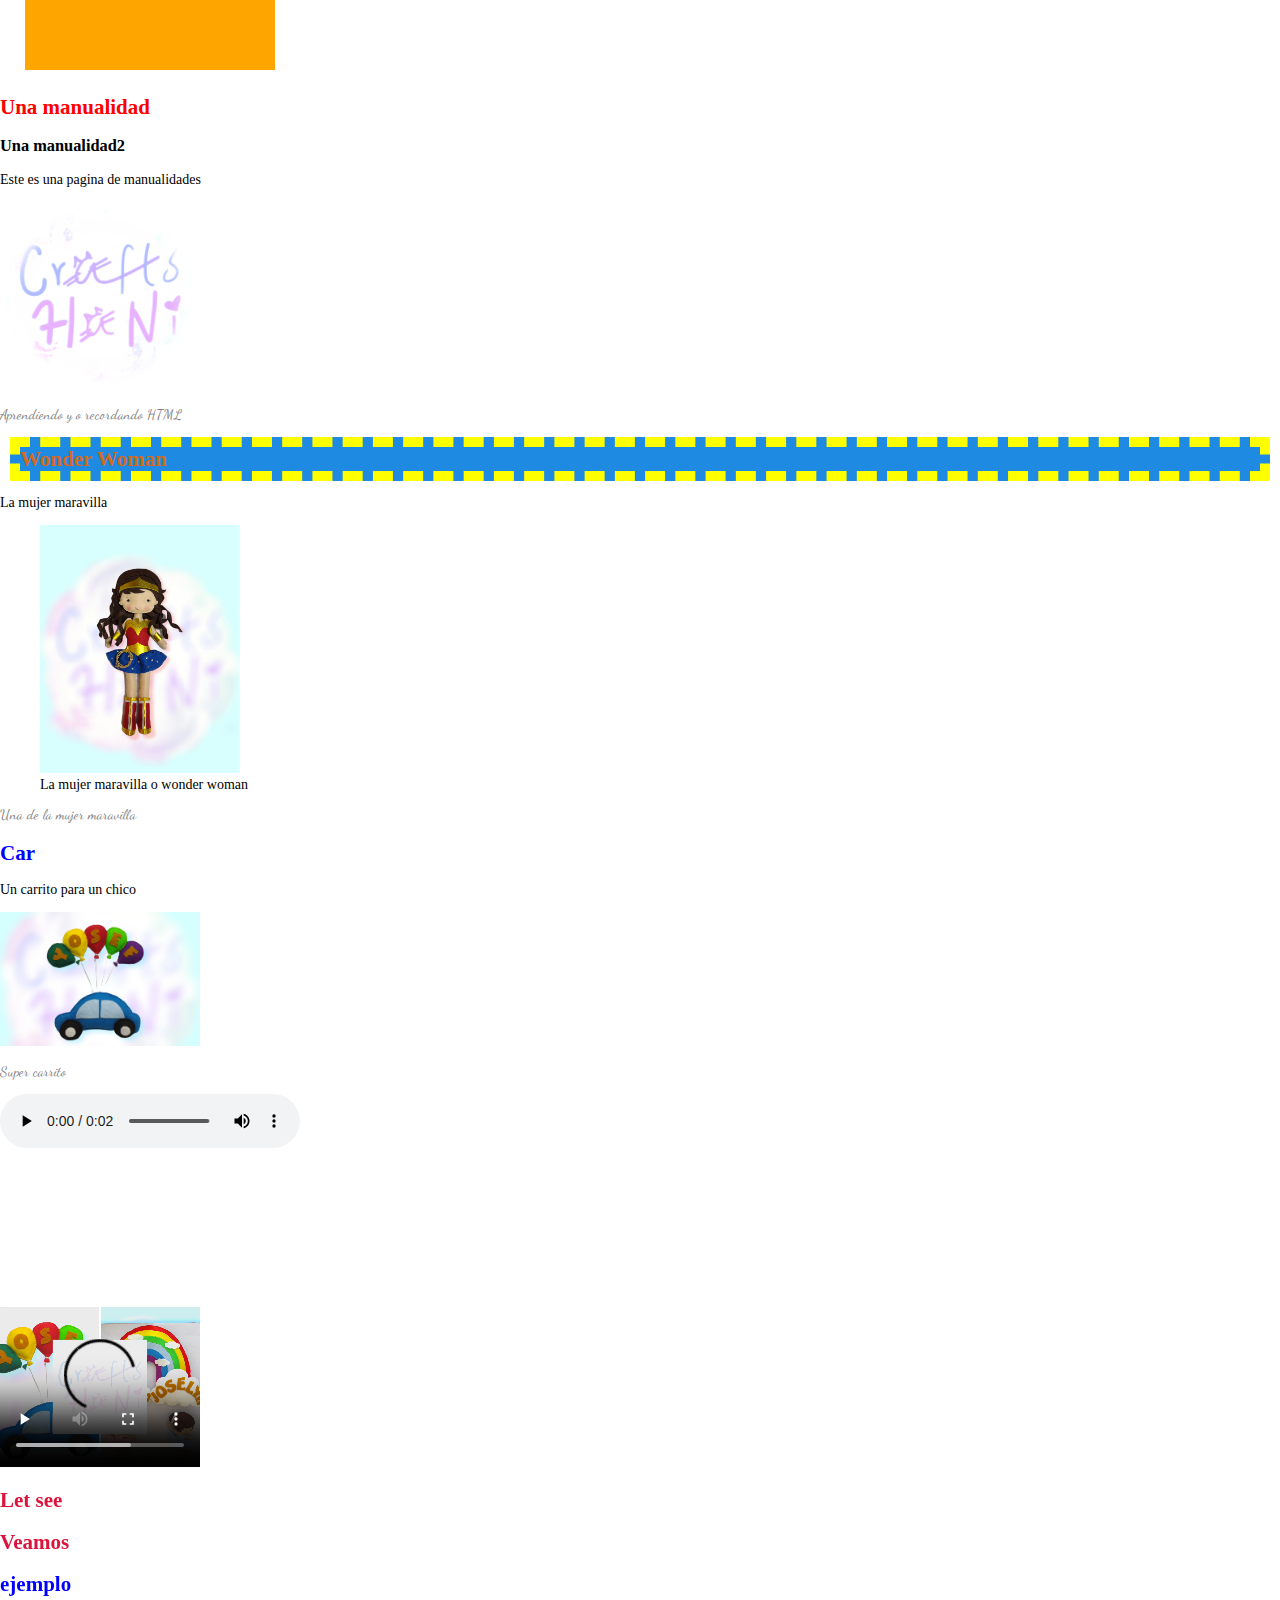
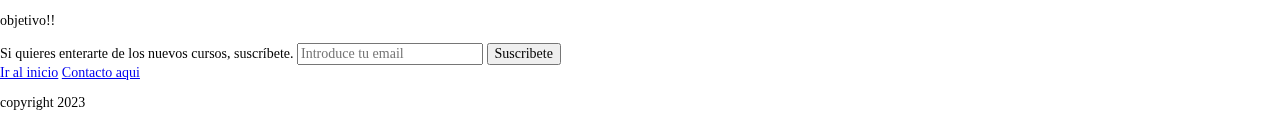
==== commit 2c8be286: "prueba remota" ====
--- a/blog.html
+++ b/blog.html
@@ -1,7 +1,7 @@
 <!DOCTYPE html>
 <html lang="en-es">
 <head>
-    <title>Mi web de practica-prueba1</title>
+    <title>Mi web de practica</title>
     <!-- Dentro del head enlazar archivos css
     enlazar archivos js
     anadir fuentes externas
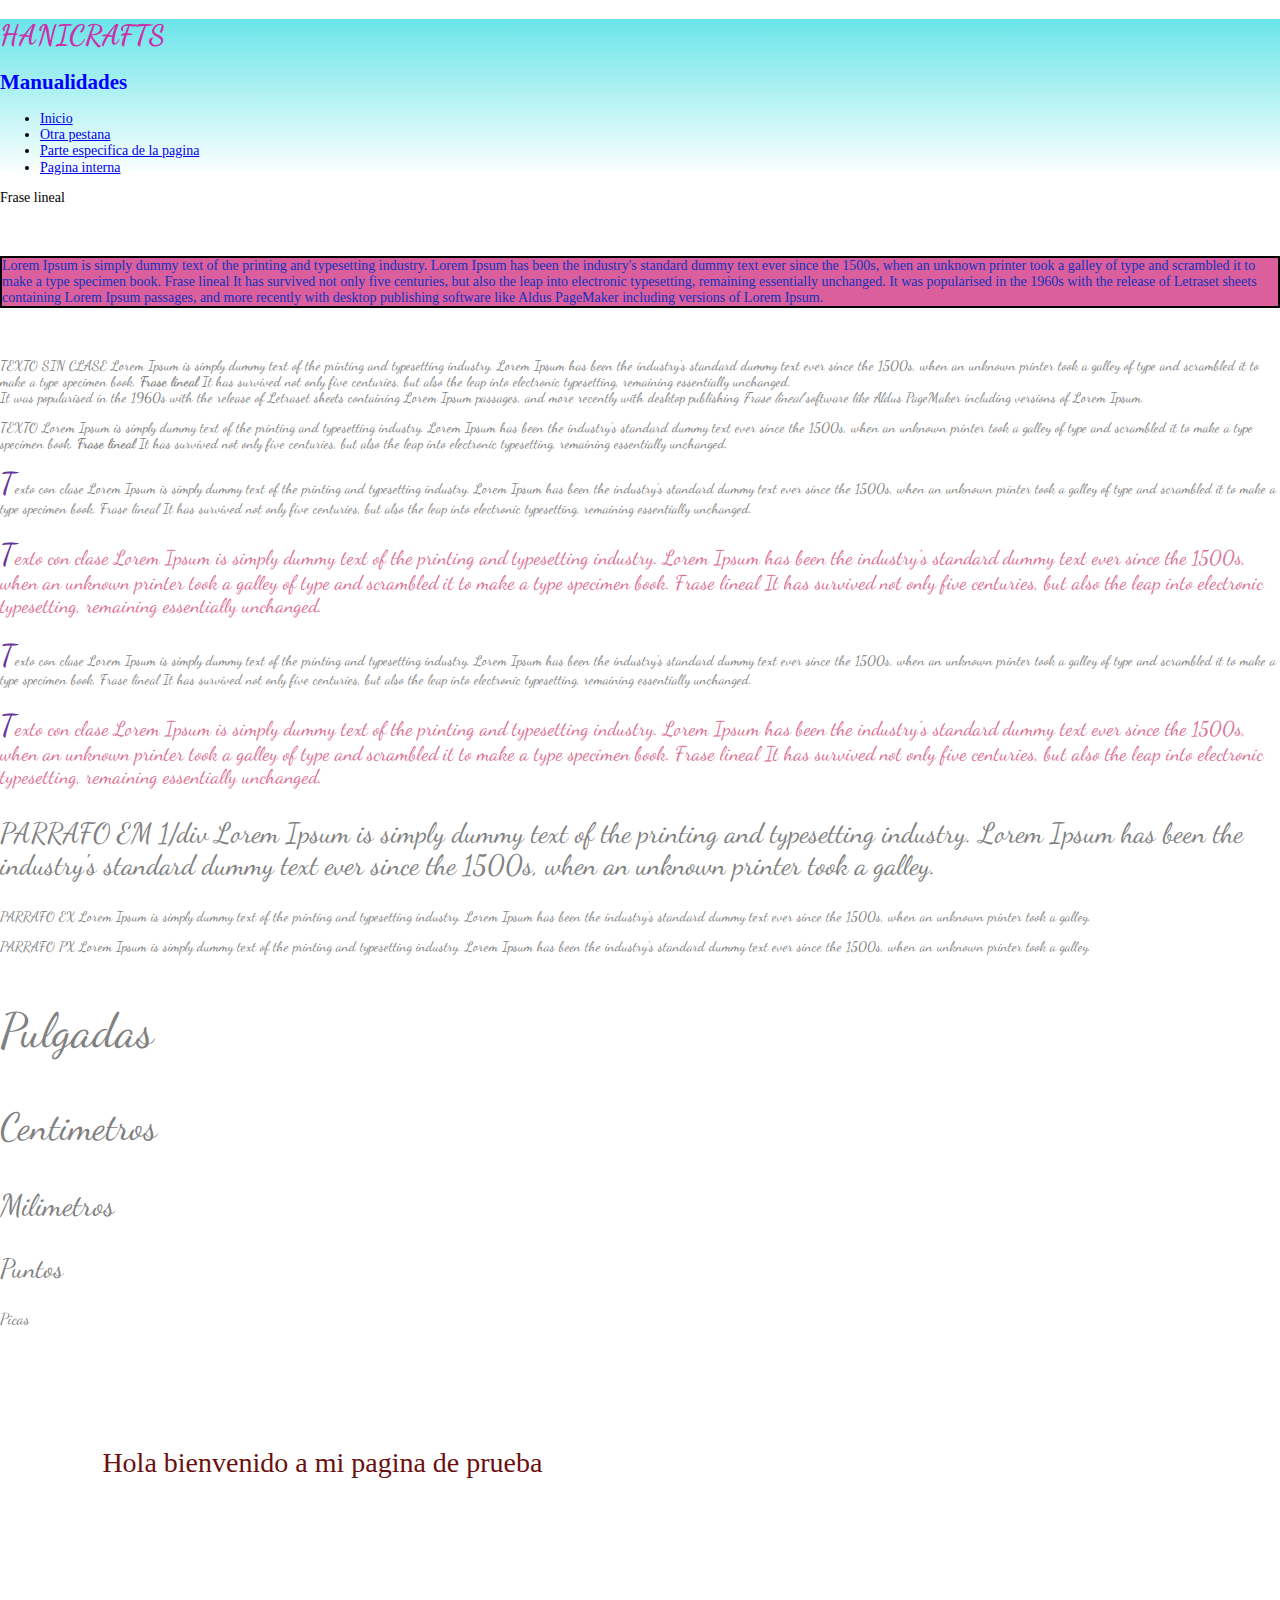
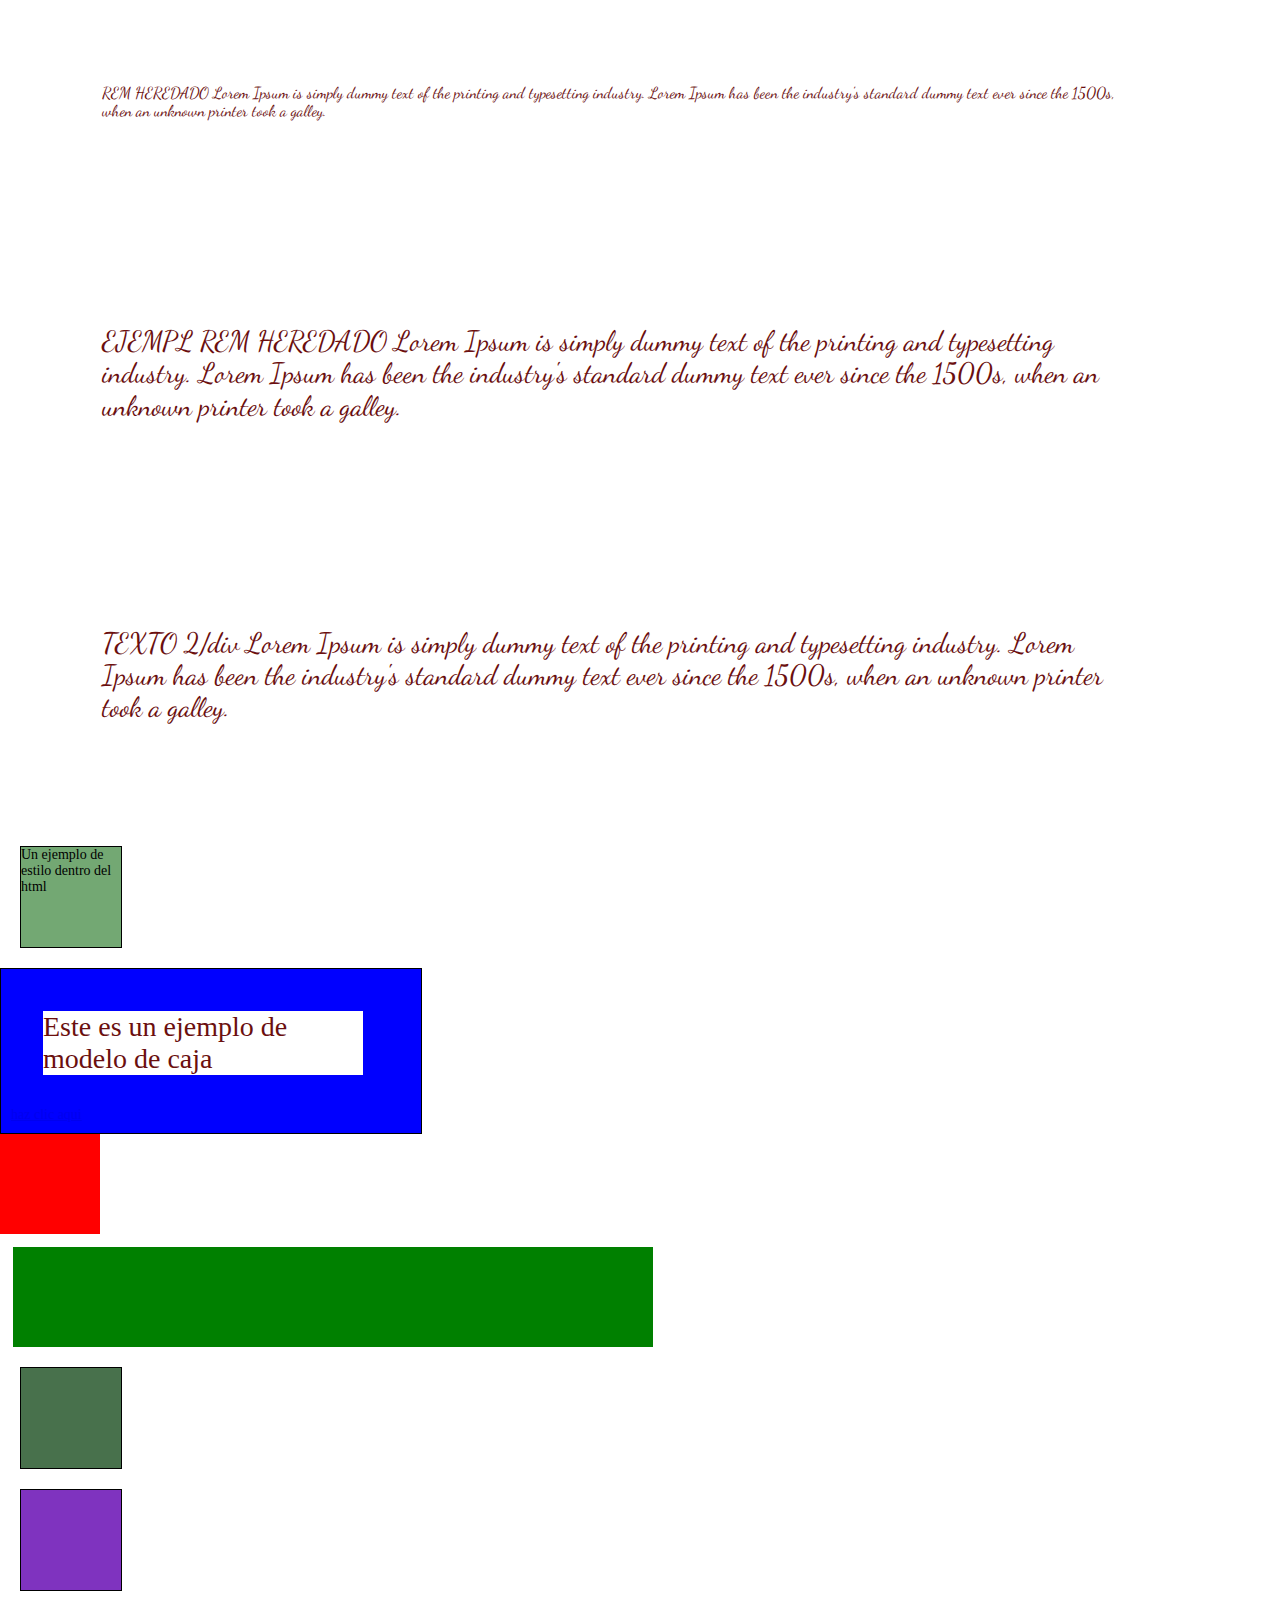
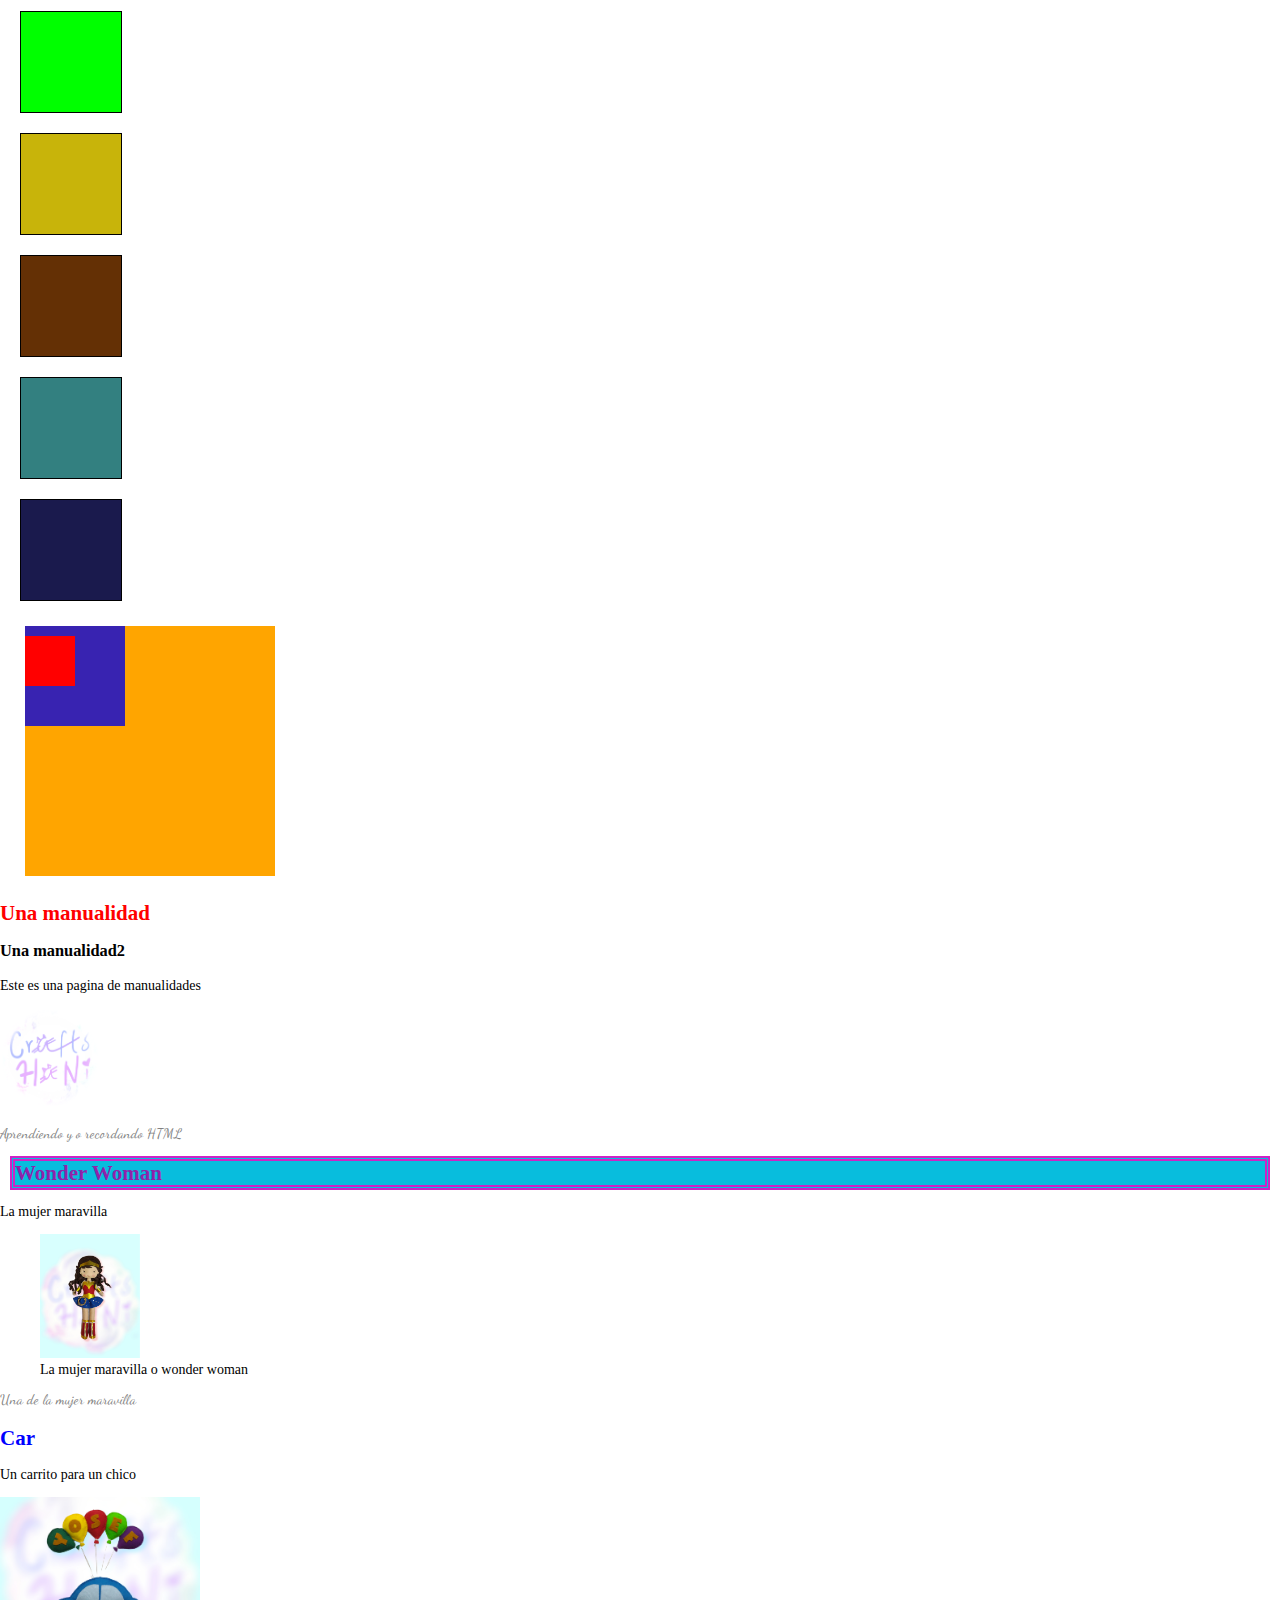
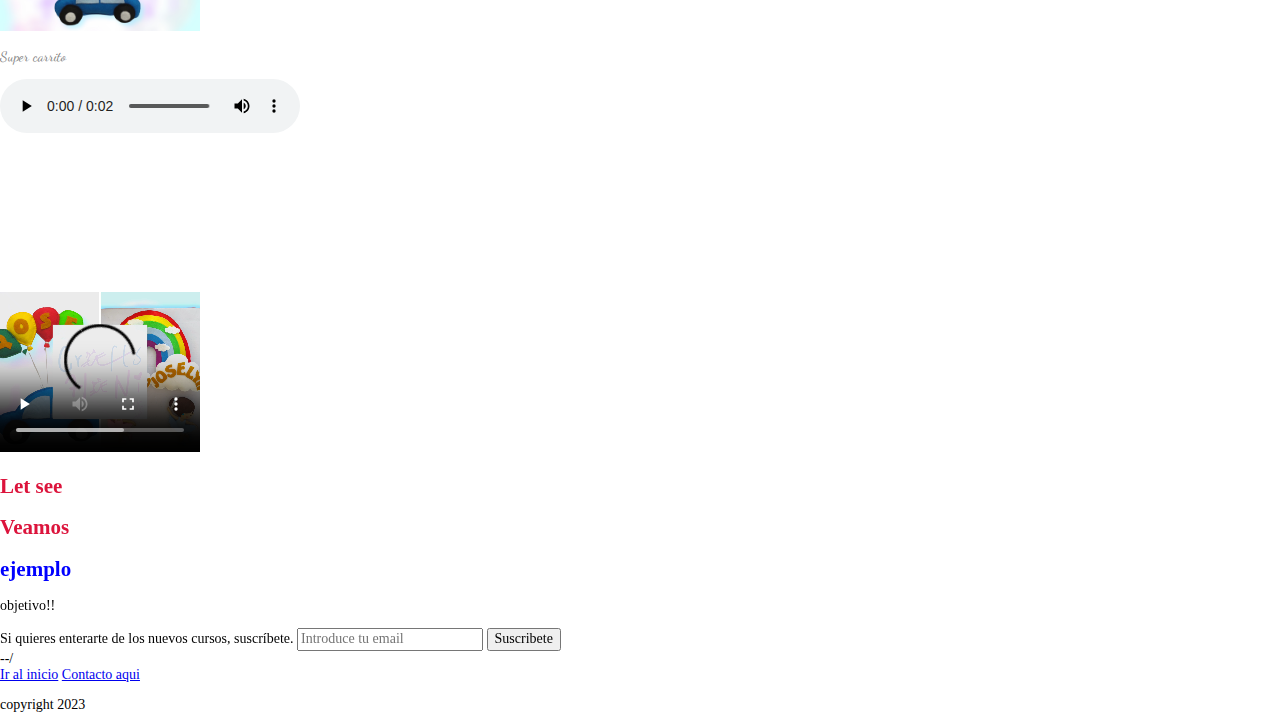
==== commit edd58cec: "Diseño y usabilidad" ====
--- a/blog.html
+++ b/blog.html
@@ -8,11 +8,13 @@
     metadatos (keywords, descriptions, robots, author, owner) -->
     <meta charset='utf-8'>
     <link rel="stylesheet" href="normalize.css">
+    <meta name="viewport" content="width=device-width, initial-scale=1, maximum-scale=1">
     <link rel="preconnect" href="https://fonts.googleapis.com">
     <link rel="preconnect" href="https://fonts.gstatic.com" crossorigin>
     <link href="https://fonts.googleapis.com/css2?family=Dancing+Script&display=swap" rel="stylesheet">
     <link rel="stylesheet" href="sintaxis.css">
     <script src="modernizr-custom.js"></script>
+
 </head>
 <body>
     <header>
@@ -128,7 +130,7 @@
         <article class="post" >
             <h3>Una manualidad2</h3>
             <p>Este es una pagina de manualidades</p>
-            <img src="img/HAni1.png" width="200" alt="hani">
+            <img src="img/HAni1.png" width="100" height="100" alt="hani">
             <!-- src = source = origen de un elemento / cadena q representa una URL q senala un archivo de video-->
             <!-- height y width estan en html y se pueden usar pero actualmente se deben de hacer con css para buena practica -->
             <p>Aprendiendo y o recordando HTML</p>
@@ -137,7 +139,7 @@
             <h2 title="subtitulo">Wonder Woman</h2>
             <p>La mujer maravilla</p>
             <figure>
-                <img src="img/sw.jpg" width="200" alt="super maravilla">
+                <img src="img/sw.jpg" width="100"  alt="super maravilla">
                 <!-- alt = descripcion de la imagen,
                     ayuda a entender al buscador que contenido multimedia contiene la pagina
                 todas las imagenes deben de tener esta propiedad para q se entienda de q trata el contenido q se anade -->
@@ -160,7 +162,6 @@
             <iframe width="560" height="315" src="https://www.youtube.com/embed/MJkdaVFHrto" title="YouTube video player" frameborder="0" allow="accelerometer; autoplay; clipboard-write; encrypted-media; gyroscope; picture-in-picture; web-share" allowfullscreen></iframe>
         </article>
 
-
     </section>
 
     <section id="ejemplo">
@@ -178,7 +179,15 @@
 
      <input type="submit" name="Submit" id="button" value="Suscribete">
  </form>
+ <!--En esta parte debo poner las url de mi página para el ejemplo de botones de redes sociales con material design
+    <div class="share-video">
+    <div class="share_fb">
+        <a href=""></a>
+    </div>
+ </div>
+-->
     <aside>
+        --/
         <!-- son sugerencias, no tiene que ver con el contenido directo de la pagina, contenidos relacionados pero no directamente al tema suelen ser los q estan laterales ejemplo youtube pero no es una regla -->
     </aside>
     <footer>
@@ -188,6 +197,7 @@
         <a href="#titulo">Ir al inicio</a>
         <!-- a href enlace de navegacion -->
         <a href="mailto:erikarubi.2579@gmail.com">Contacto aqui</a>
+
         <p>copyright 2023</p>
     </footer>
 </body>
--- a/sintaxis.css
+++ b/sintaxis.css
@@ -49,12 +49,12 @@
 }*/
 h2[title="subtitulo"]{
     
-    color: chocolate;
-    background: #1e8ae2;
+    color: rgb(143, 35, 170);
+    background: #08bddd;
     margin: 10px;
-    border-color: yellow;
-    border-style: dashed;
-    border-width: 10px;
+    border-color: rgb(206, 35, 197);
+    border-style:double ;
+    border-width: 5px;
 }
 
 /*Para el caso cuando tenga un nombre largo un atributo y solo buscamos por una palabra del nombre*/
@@ -110,6 +110,11 @@
 /* Los elementos HIJOS son para cambiar solo los elementos o el elemento que este dentro del que se hace referencia. El simbolo de mayor > nos dice que todo p (parrafo) que sea hijo de un div debe contener las caracteristicas asignadas */
 div > p{
     color: rgb(107, 15, 15);
+    width: 80%;
+    height: 150%;
+    margin: 8%;
+    display: inline-block;
+    background: white;
  
 }
 /* MEDIDA RELATIVAS- definen su valor con otra medida
@@ -280,6 +285,7 @@
     background: blue;
 }
 
+
 /*los pseudoelementos (elemento:before) son visuales con ayuda del content y codigos porq no son seleccionables, no se recomienda poner textos */
 /*Pseudoclases en enlaces link y visited: se usan para que se mantenga el tema que nosotros otorgamos y no el de la config del navegador tanto para cuando no se ha visitado como cuando ya fue visitado*/
 /*Pseudoclases globales hover, active y focus: sirve para hacer animaciones por ejemplo cuando el cursor del mouse pasa por encima de un texto este podria cambiar de color en el hover y en el caso de active se da clic con el cursor y cambia de color; para el focus cambiar la forma y puede decirle al usuario donde esta ubicado*/
@@ -290,6 +296,7 @@
     font-weight:bolder;
 }
 */
+
 span:active{
     color: green;
 }
@@ -297,4 +304,15 @@
     border-radius: 10px;
     background: #99ebee;
 }
-
+/*Responsive design se trata que todo se coloque a la medida de la pantalla de manera que no aparezca la barra horizontal de scroll, se puede hacer usando un display: inline-block, además de usar porcentaje en lugar de pixeles */
+/*mobile first: El @media screen indica la medida del tamaño de la pantalla del teléfono célular*/
+
+@media screen and (min-width:480px){
+        
+}
+@media screen and (min-width:767px){
+    
+}
+@media screen and (min-width:950px){
+        
+}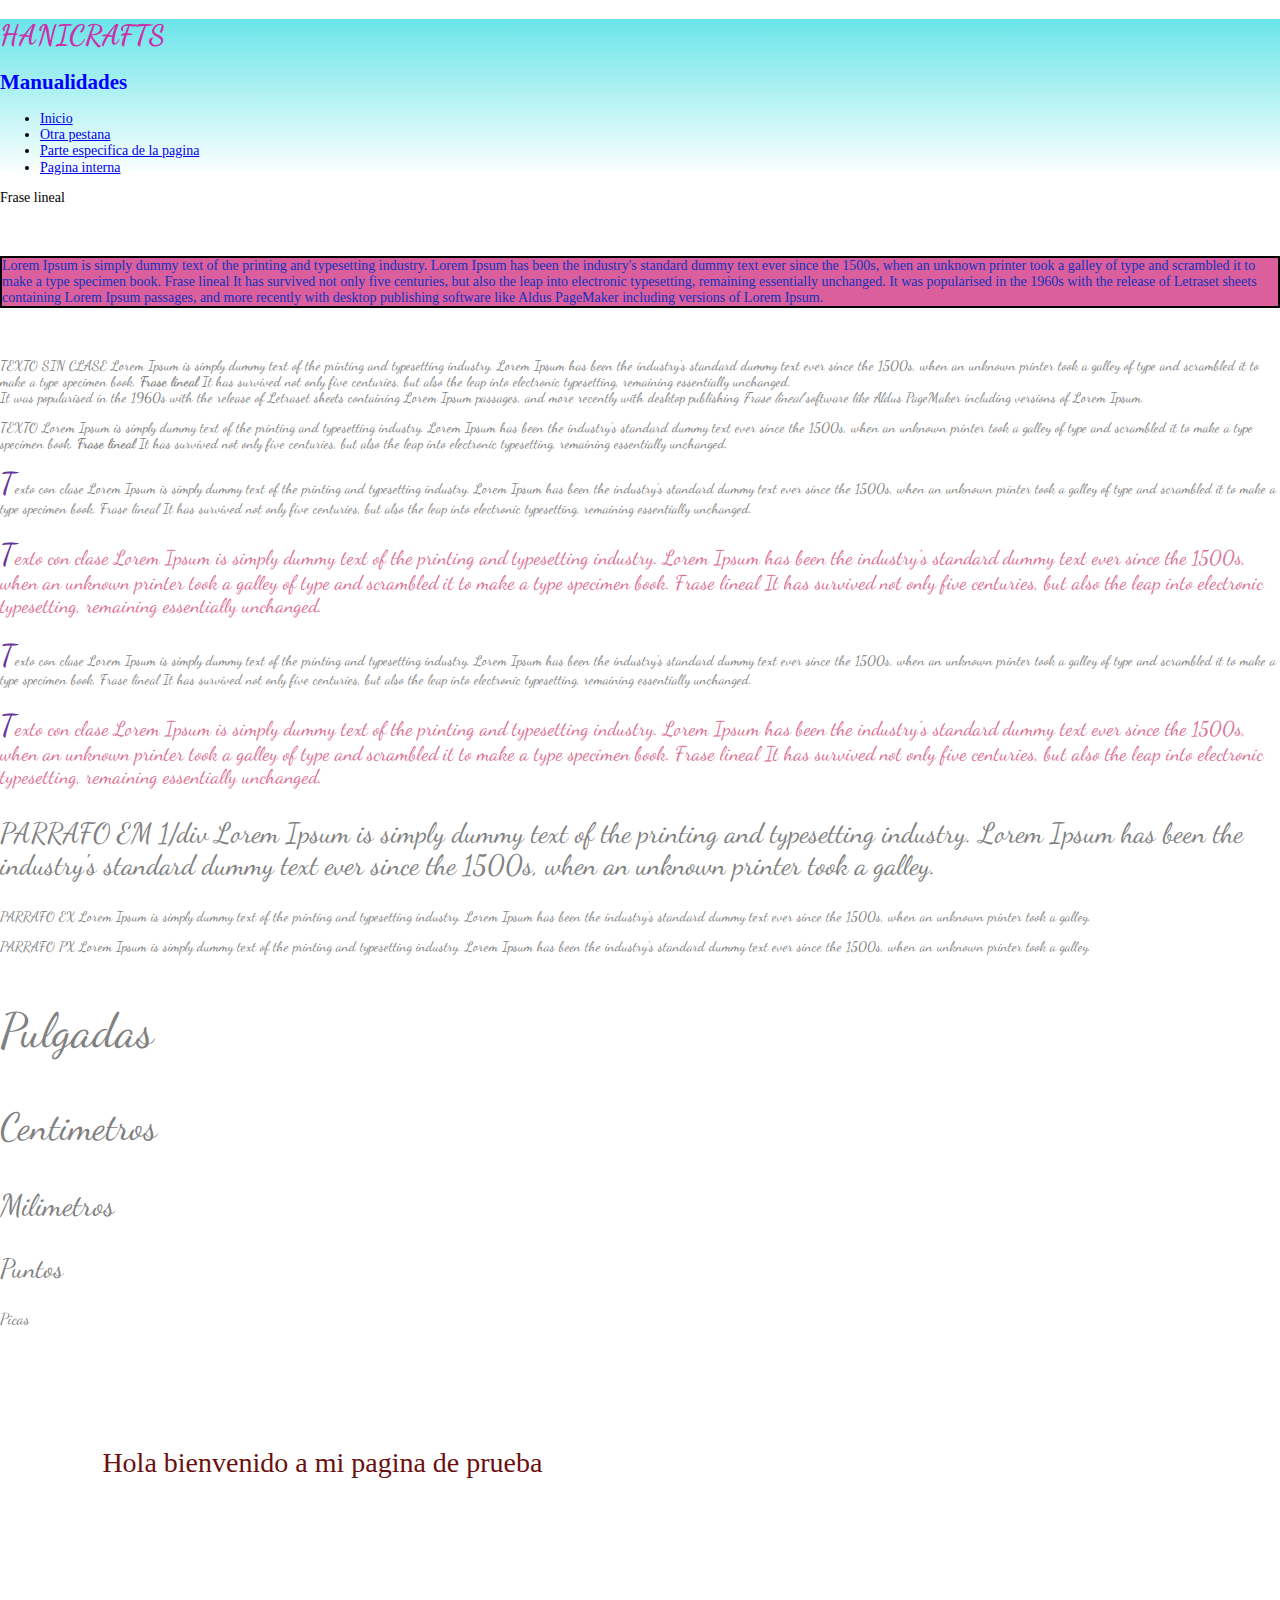
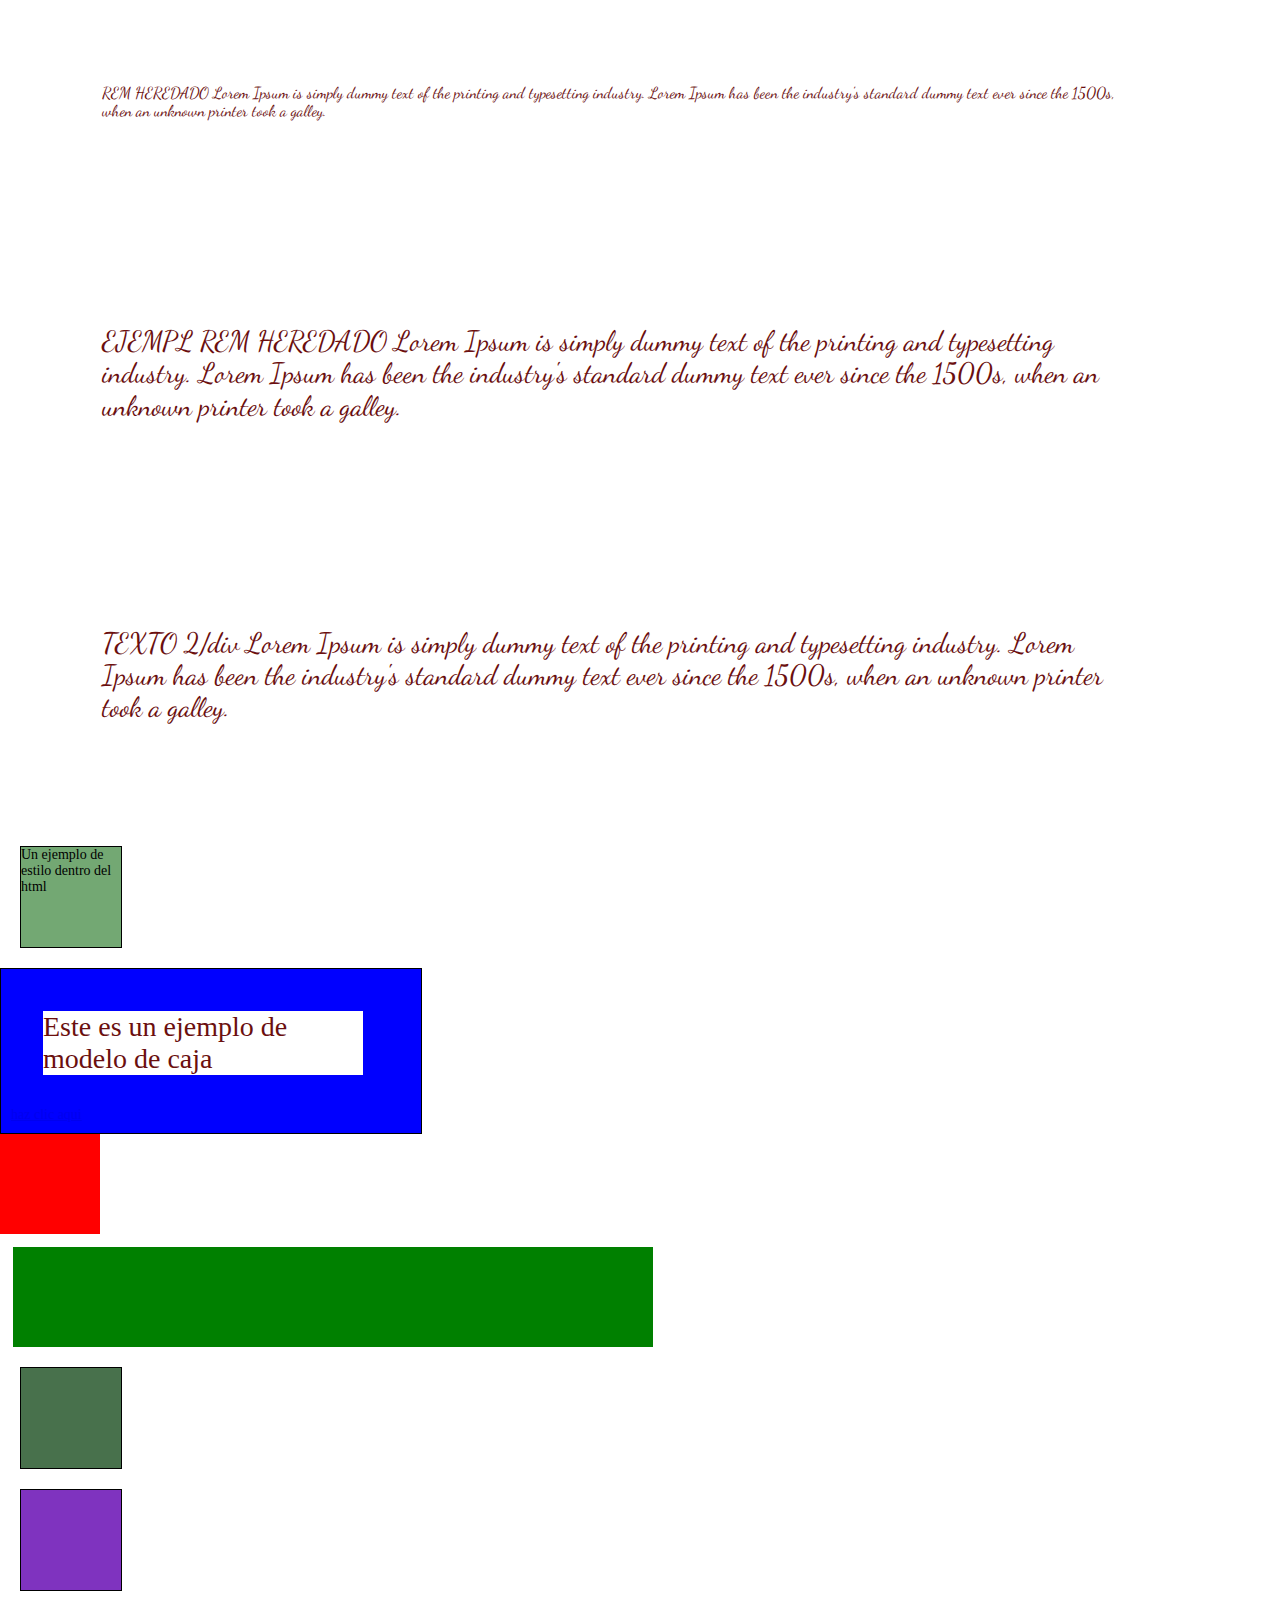
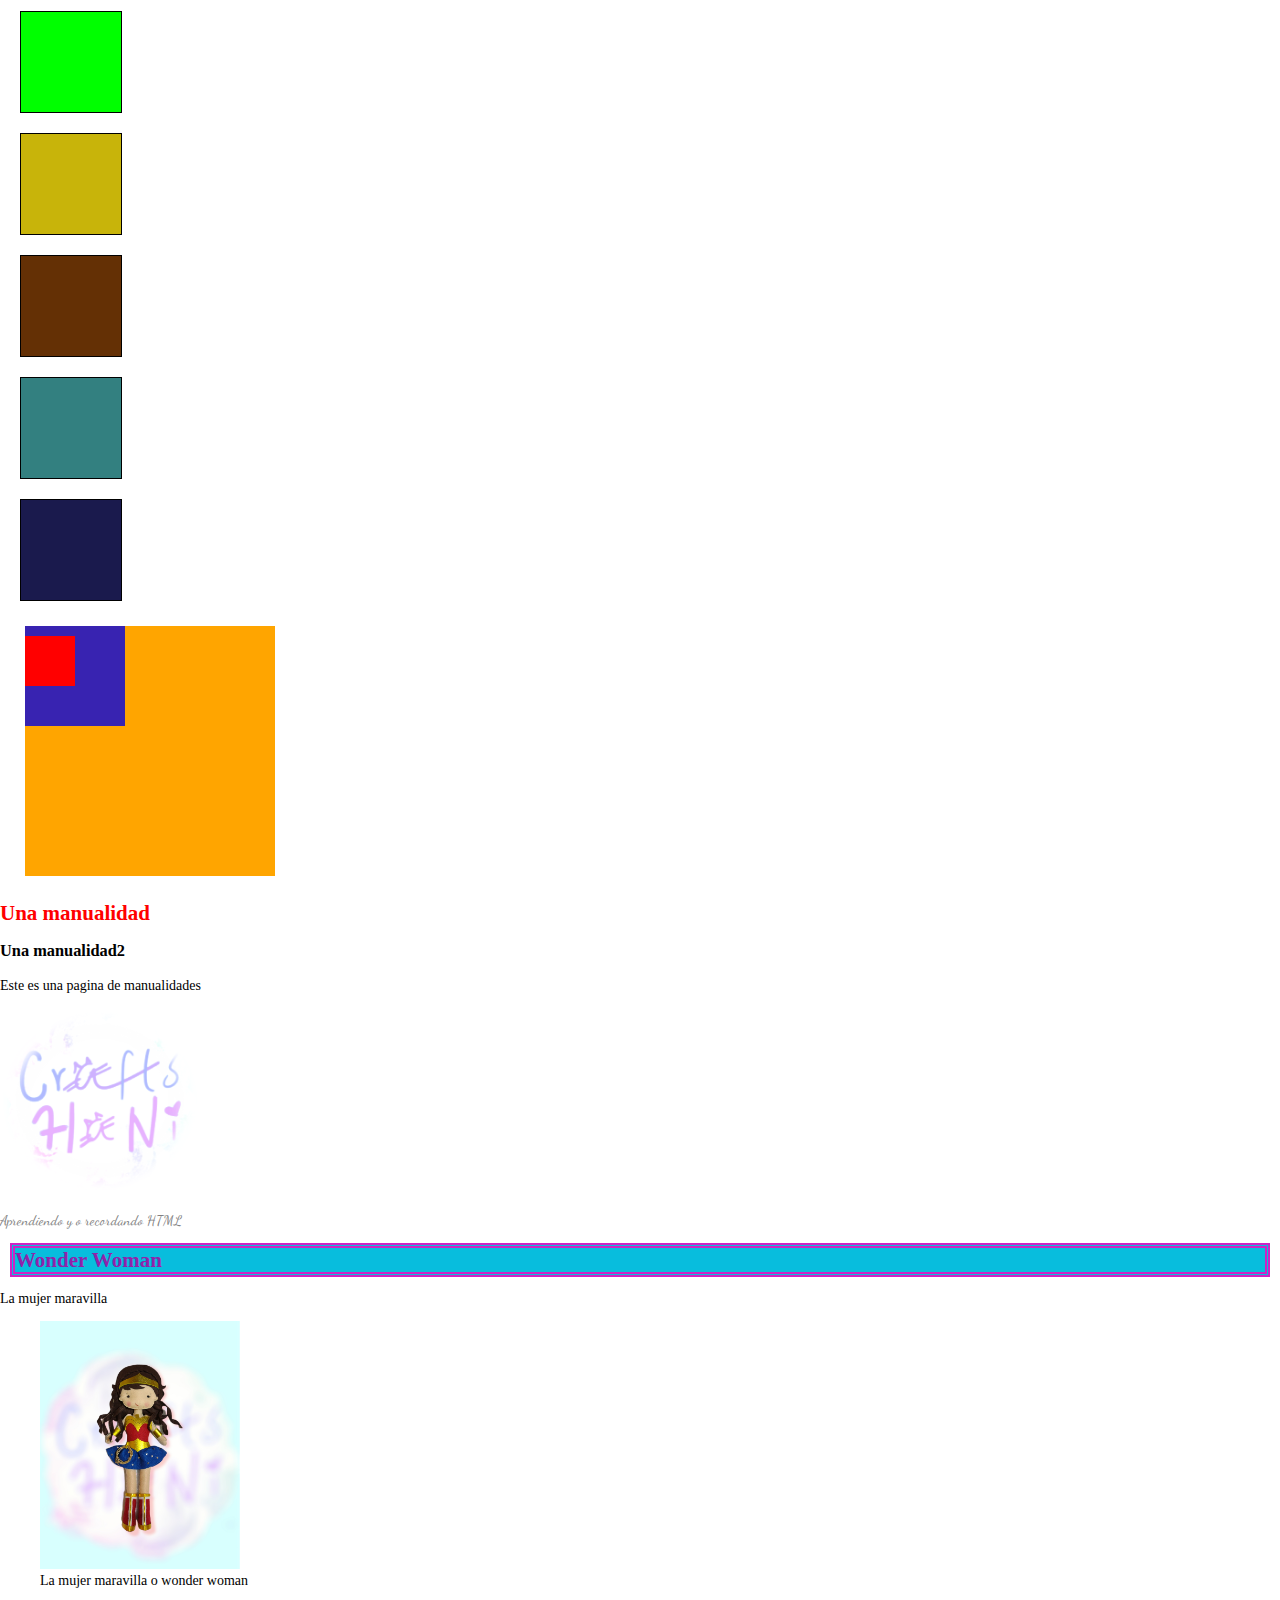
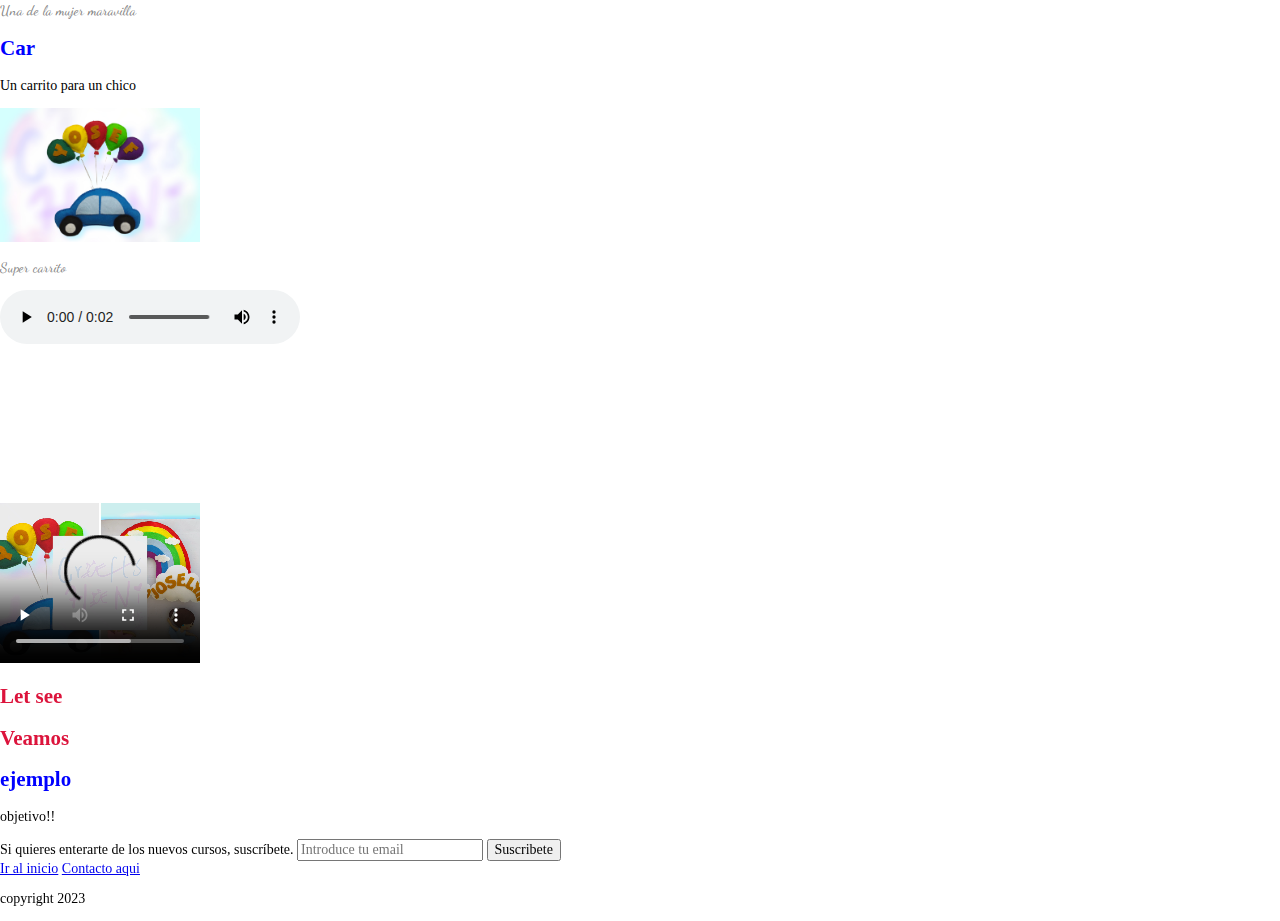
==== commit 968cdf84: "errorjava" ====
--- a/blog.html
+++ b/blog.html
@@ -8,13 +8,11 @@
     metadatos (keywords, descriptions, robots, author, owner) -->
     <meta charset='utf-8'>
     <link rel="stylesheet" href="normalize.css">
-    <meta name="viewport" content="width=device-width, initial-scale=1, maximum-scale=1">
     <link rel="preconnect" href="https://fonts.googleapis.com">
     <link rel="preconnect" href="https://fonts.gstatic.com" crossorigin>
     <link href="https://fonts.googleapis.com/css2?family=Dancing+Script&display=swap" rel="stylesheet">
     <link rel="stylesheet" href="sintaxis.css">
     <script src="modernizr-custom.js"></script>
-
 </head>
 <body>
     <header>
@@ -130,7 +128,7 @@
         <article class="post" >
             <h3>Una manualidad2</h3>
             <p>Este es una pagina de manualidades</p>
-            <img src="img/HAni1.png" width="100" height="100" alt="hani">
+            <img src="img/HAni1.png" width="200" alt="hani">
             <!-- src = source = origen de un elemento / cadena q representa una URL q senala un archivo de video-->
             <!-- height y width estan en html y se pueden usar pero actualmente se deben de hacer con css para buena practica -->
             <p>Aprendiendo y o recordando HTML</p>
@@ -139,7 +137,7 @@
             <h2 title="subtitulo">Wonder Woman</h2>
             <p>La mujer maravilla</p>
             <figure>
-                <img src="img/sw.jpg" width="100"  alt="super maravilla">
+                <img src="img/sw.jpg" width="200" alt="super maravilla">
                 <!-- alt = descripcion de la imagen,
                     ayuda a entender al buscador que contenido multimedia contiene la pagina
                 todas las imagenes deben de tener esta propiedad para q se entienda de q trata el contenido q se anade -->
@@ -162,6 +160,7 @@
             <iframe width="560" height="315" src="https://www.youtube.com/embed/MJkdaVFHrto" title="YouTube video player" frameborder="0" allow="accelerometer; autoplay; clipboard-write; encrypted-media; gyroscope; picture-in-picture; web-share" allowfullscreen></iframe>
         </article>
 
+
     </section>
 
     <section id="ejemplo">
@@ -175,19 +174,11 @@
     <form id="form" name="form" method="post" action="suscribe.php">
         <span>Si quieres enterarte de los nuevos cursos, suscríbete.</span>
 
-     <input id="email" name="email" type="text" placeholder="Introduce tu email" onfocus="if(this.placeholder == " ') this.placeholder="Introduce tu email" '="" >
+     <input id="email" name="email" type="text" placeholder="Introduce tu email" onfocus="if(this.placeholder == '') this.placeholder= 'Introduce tu email' = '' ">
 
      <input type="submit" name="Submit" id="button" value="Suscribete">
  </form>
- <!--En esta parte debo poner las url de mi página para el ejemplo de botones de redes sociales con material design
-    <div class="share-video">
-    <div class="share_fb">
-        <a href=""></a>
-    </div>
- </div>
--->
     <aside>
-        --/
         <!-- son sugerencias, no tiene que ver con el contenido directo de la pagina, contenidos relacionados pero no directamente al tema suelen ser los q estan laterales ejemplo youtube pero no es una regla -->
     </aside>
     <footer>
@@ -197,7 +188,6 @@
         <a href="#titulo">Ir al inicio</a>
         <!-- a href enlace de navegacion -->
         <a href="mailto:erikarubi.2579@gmail.com">Contacto aqui</a>
-
         <p>copyright 2023</p>
     </footer>
 </body>
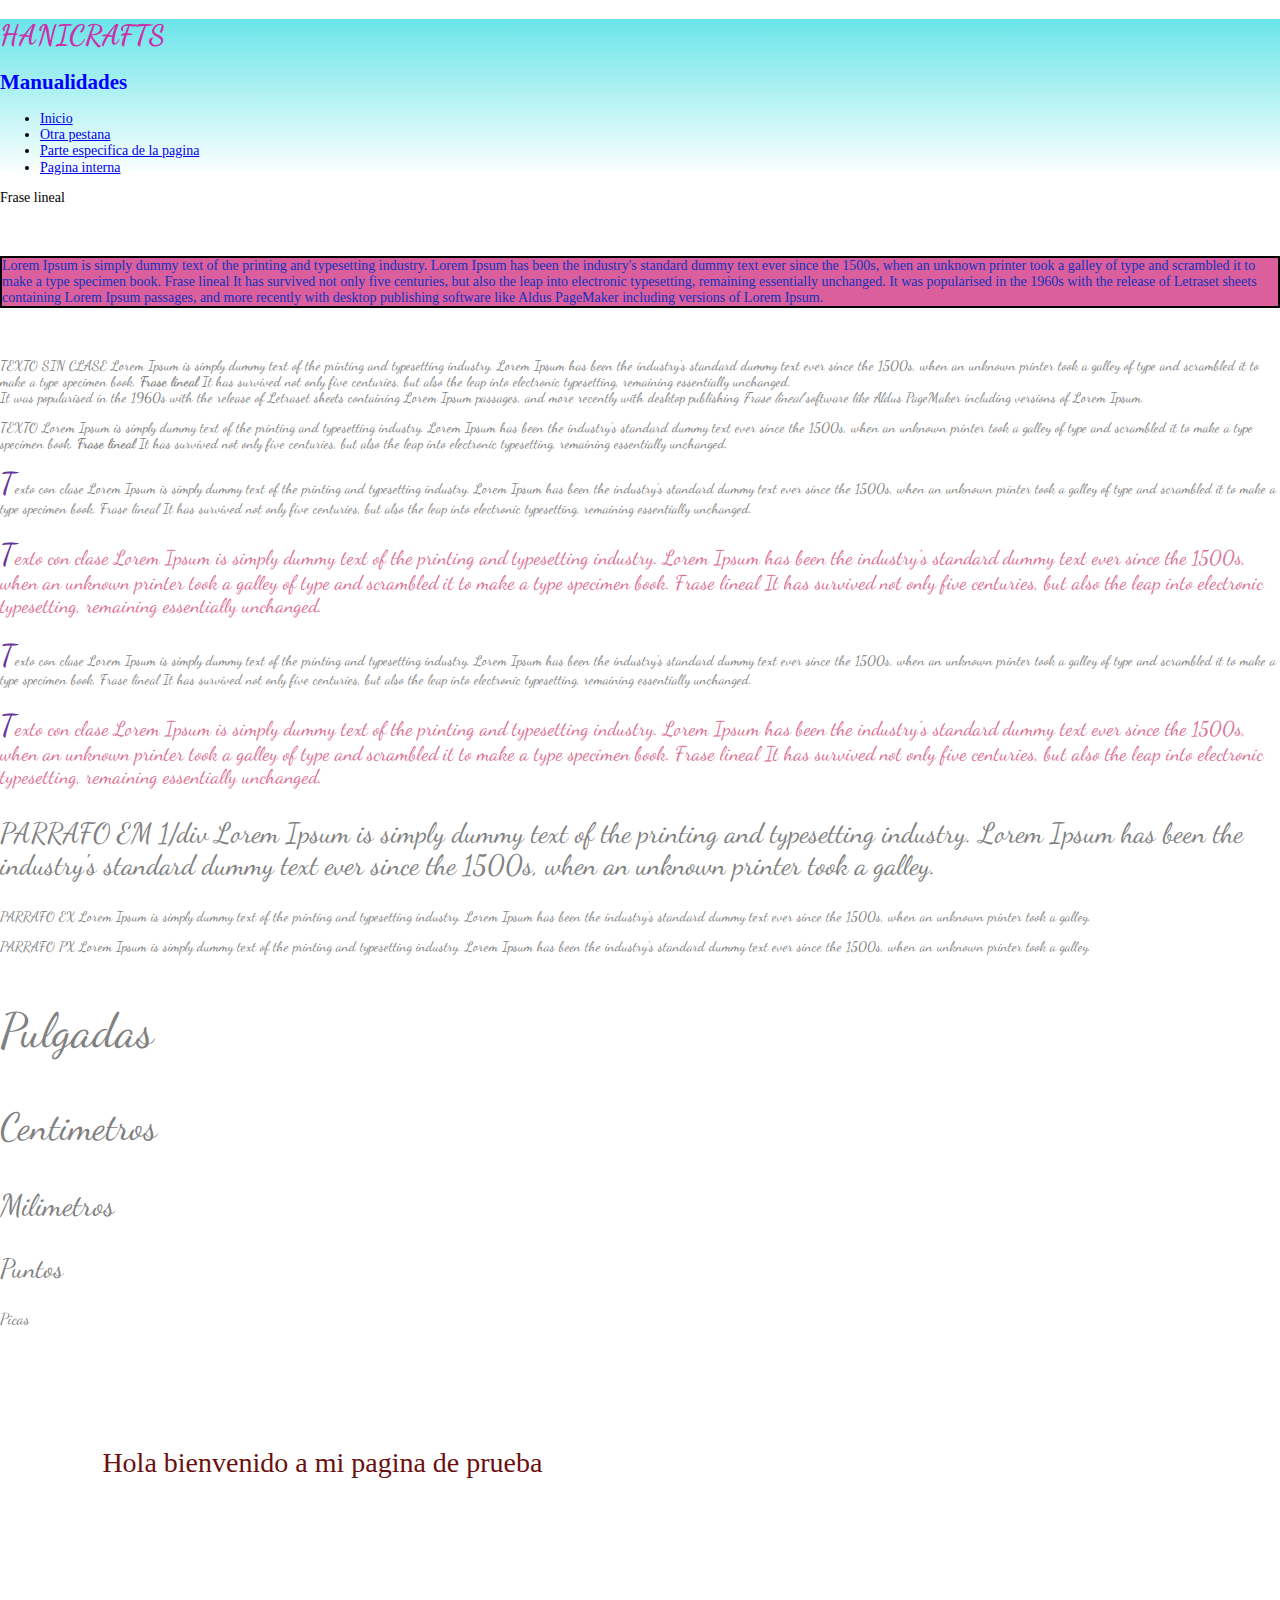
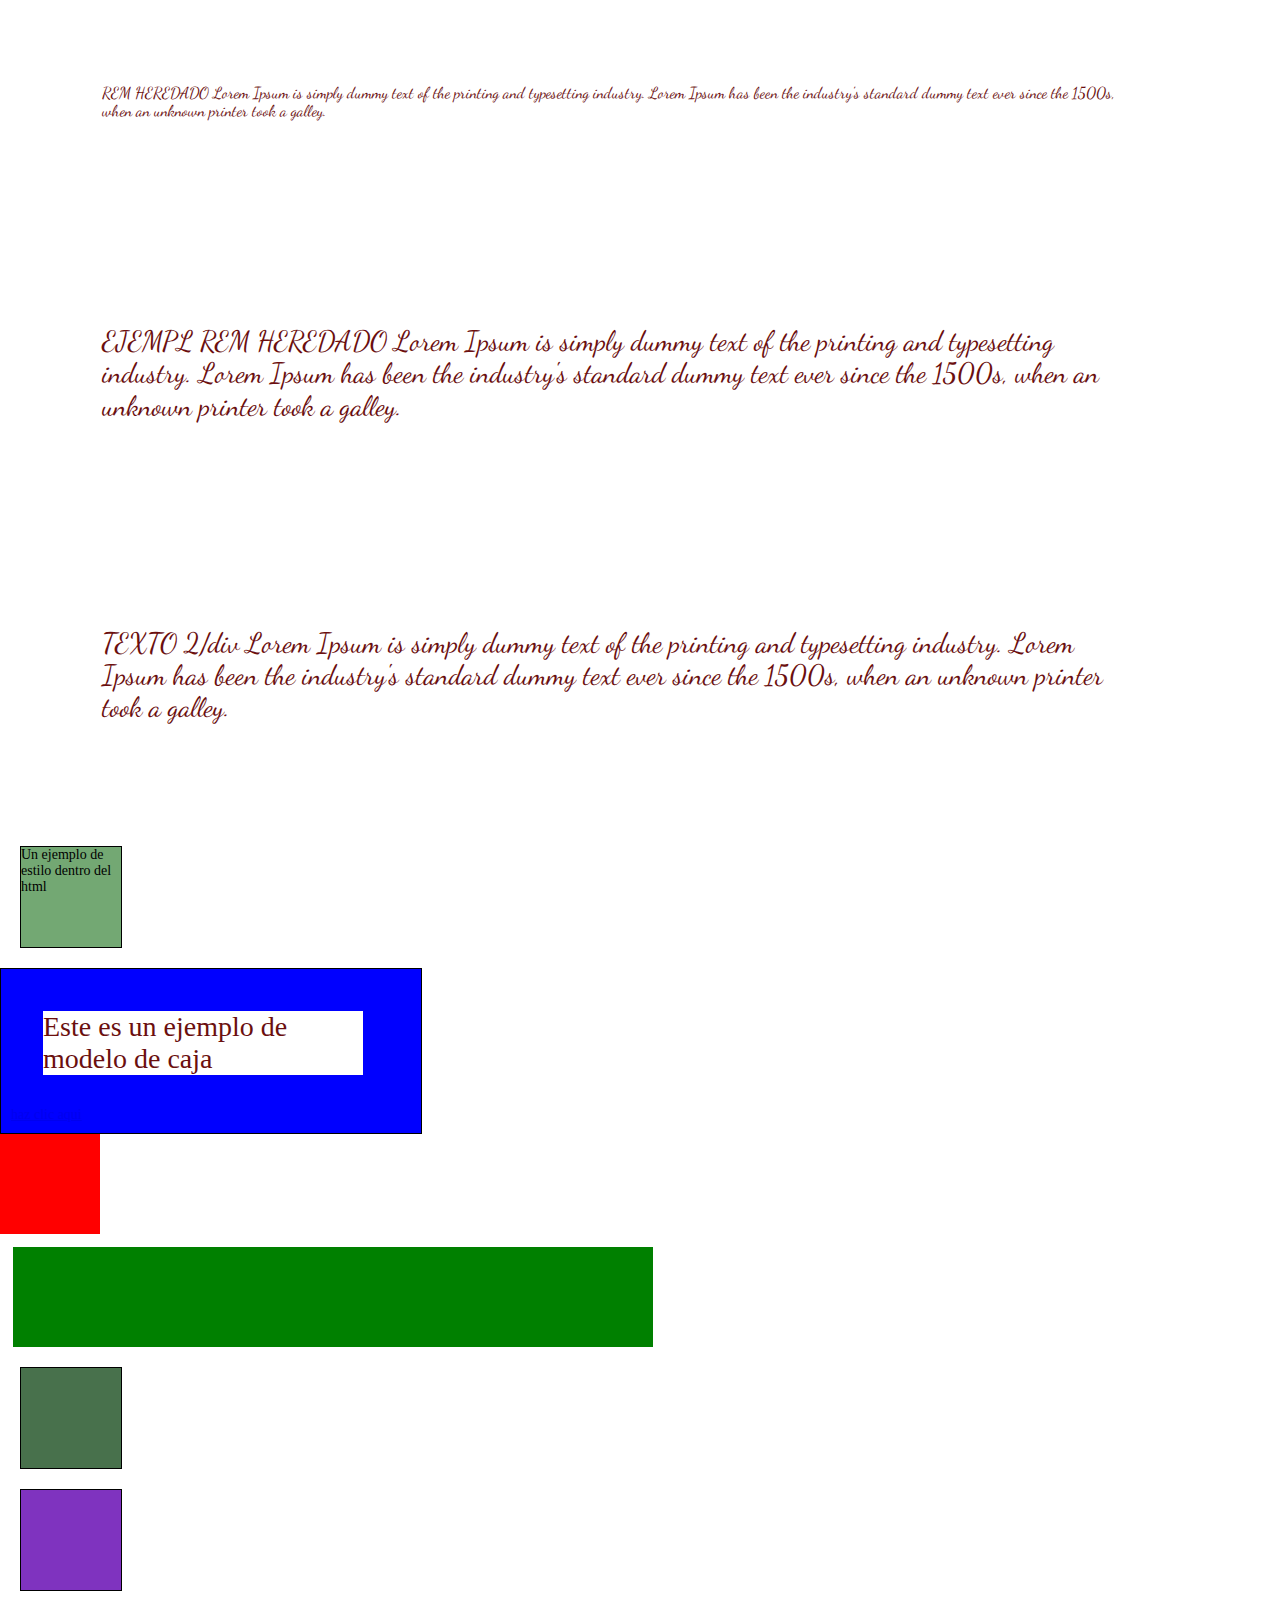
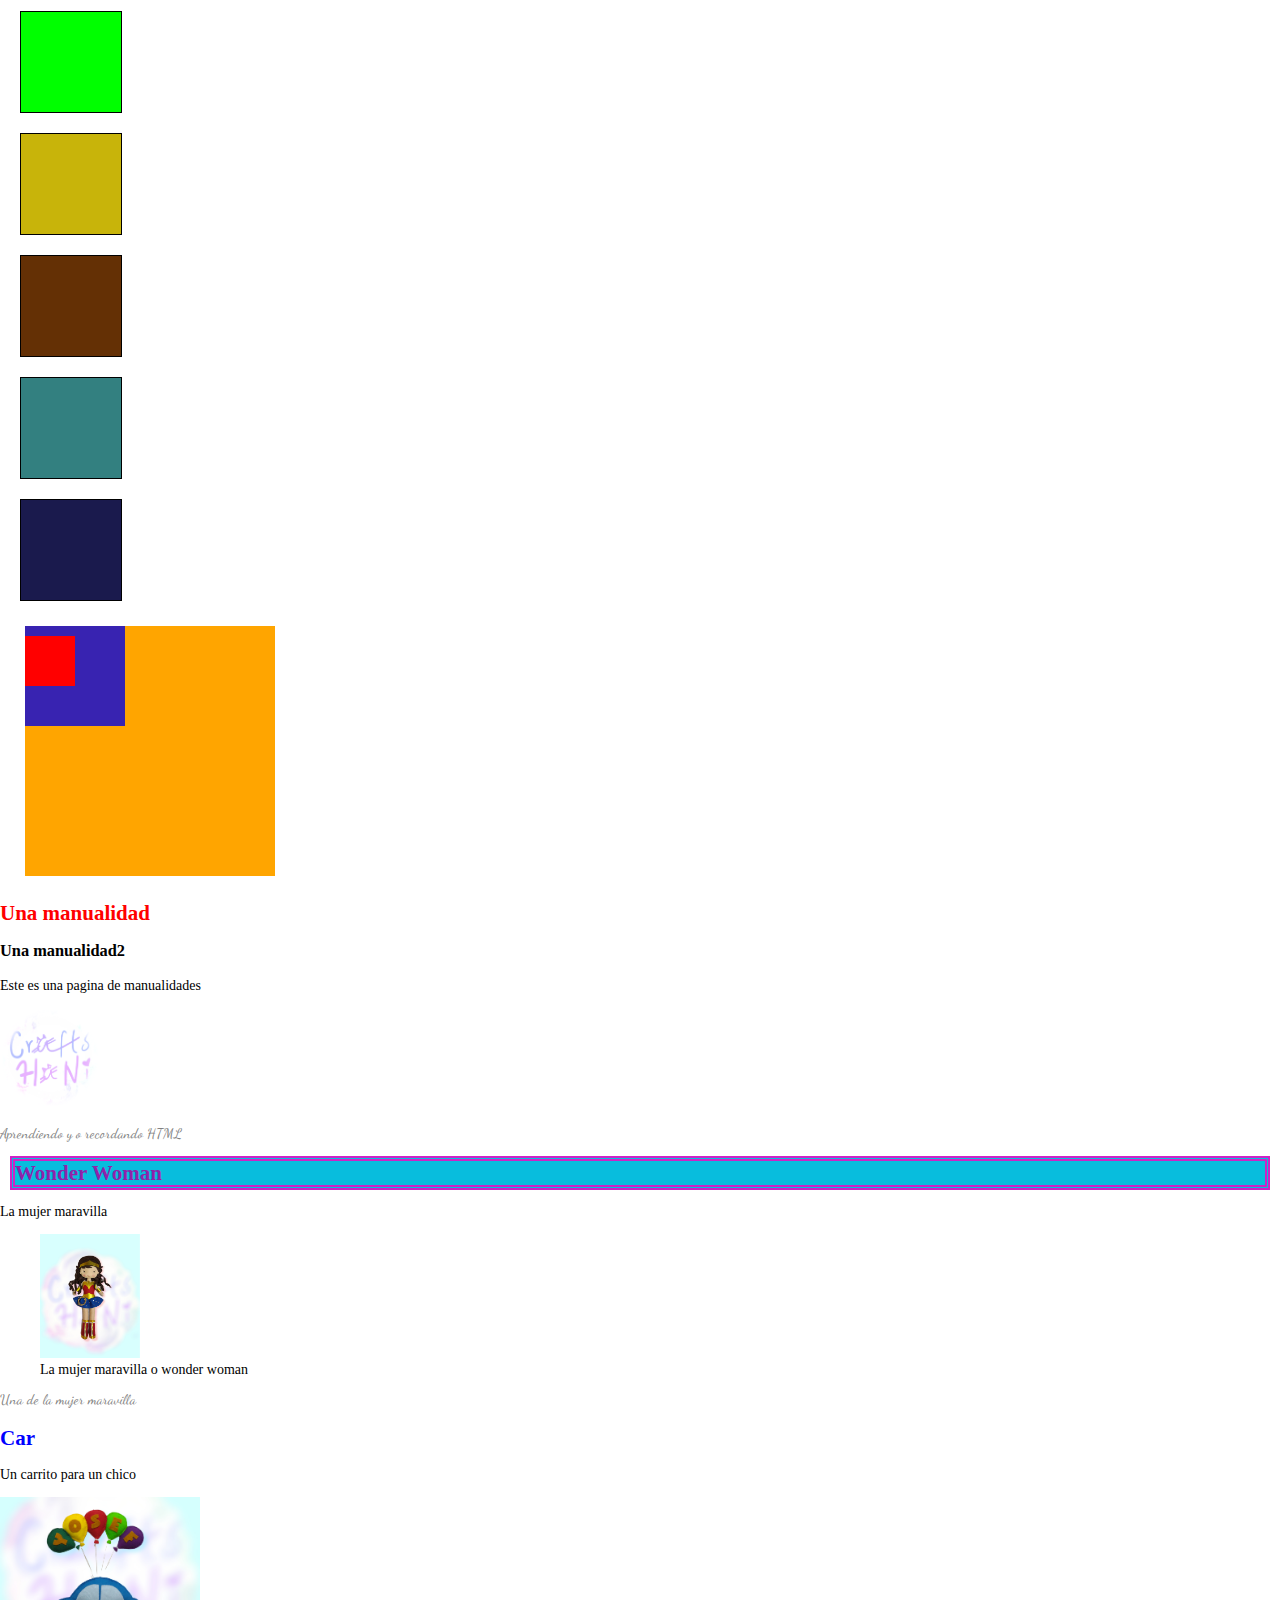
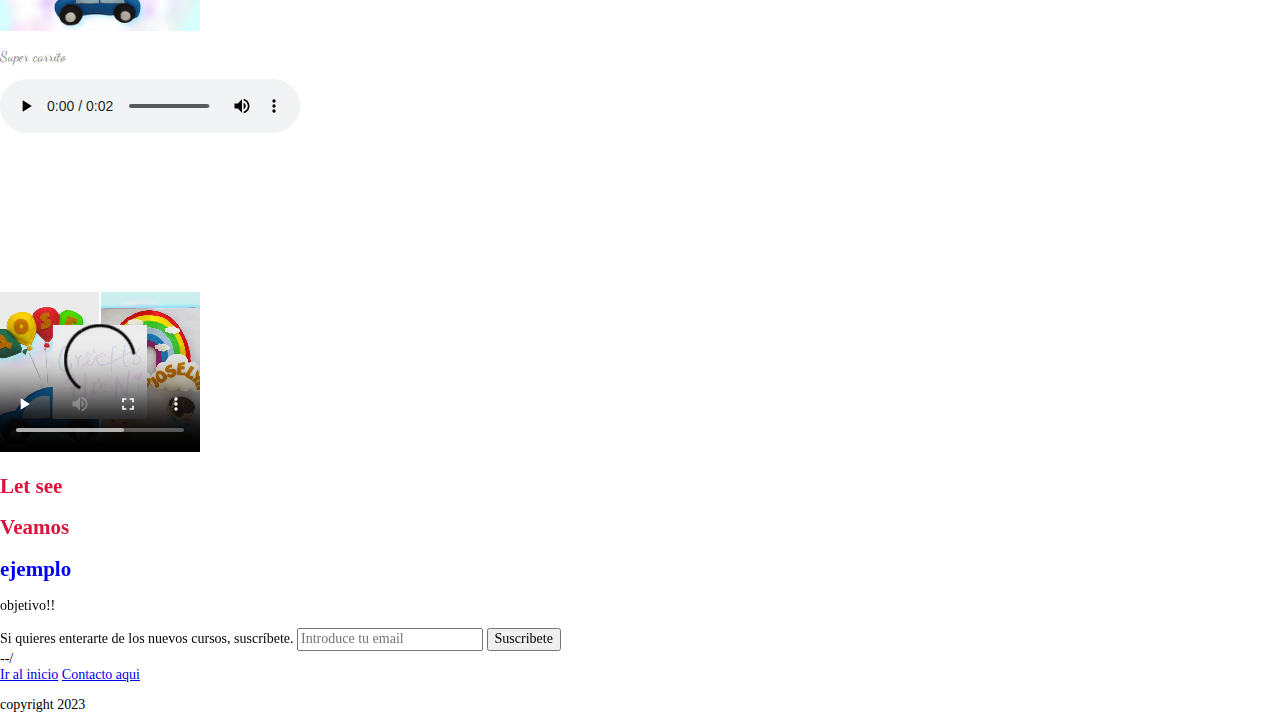
==== commit 560054cb: "Merge branch 'develop' of https://github.com/erikarubi25/Mi-web-de-practica into develop" ====
--- a/blog.html
+++ b/blog.html
@@ -8,11 +8,13 @@
     metadatos (keywords, descriptions, robots, author, owner) -->
     <meta charset='utf-8'>
     <link rel="stylesheet" href="normalize.css">
+    <meta name="viewport" content="width=device-width, initial-scale=1, maximum-scale=1">
     <link rel="preconnect" href="https://fonts.googleapis.com">
     <link rel="preconnect" href="https://fonts.gstatic.com" crossorigin>
     <link href="https://fonts.googleapis.com/css2?family=Dancing+Script&display=swap" rel="stylesheet">
     <link rel="stylesheet" href="sintaxis.css">
     <script src="modernizr-custom.js"></script>
+
 </head>
 <body>
     <header>
@@ -128,7 +130,7 @@
         <article class="post" >
             <h3>Una manualidad2</h3>
             <p>Este es una pagina de manualidades</p>
-            <img src="img/HAni1.png" width="200" alt="hani">
+            <img src="img/HAni1.png" width="100" height="100" alt="hani">
             <!-- src = source = origen de un elemento / cadena q representa una URL q senala un archivo de video-->
             <!-- height y width estan en html y se pueden usar pero actualmente se deben de hacer con css para buena practica -->
             <p>Aprendiendo y o recordando HTML</p>
@@ -137,7 +139,7 @@
             <h2 title="subtitulo">Wonder Woman</h2>
             <p>La mujer maravilla</p>
             <figure>
-                <img src="img/sw.jpg" width="200" alt="super maravilla">
+                <img src="img/sw.jpg" width="100"  alt="super maravilla">
                 <!-- alt = descripcion de la imagen,
                     ayuda a entender al buscador que contenido multimedia contiene la pagina
                 todas las imagenes deben de tener esta propiedad para q se entienda de q trata el contenido q se anade -->
@@ -160,7 +162,6 @@
             <iframe width="560" height="315" src="https://www.youtube.com/embed/MJkdaVFHrto" title="YouTube video player" frameborder="0" allow="accelerometer; autoplay; clipboard-write; encrypted-media; gyroscope; picture-in-picture; web-share" allowfullscreen></iframe>
         </article>
 
-
     </section>
 
     <section id="ejemplo">
@@ -178,7 +179,15 @@
 
      <input type="submit" name="Submit" id="button" value="Suscribete">
  </form>
+ <!--En esta parte debo poner las url de mi página para el ejemplo de botones de redes sociales con material design
+    <div class="share-video">
+    <div class="share_fb">
+        <a href=""></a>
+    </div>
+ </div>
+-->
     <aside>
+        --/
         <!-- son sugerencias, no tiene que ver con el contenido directo de la pagina, contenidos relacionados pero no directamente al tema suelen ser los q estan laterales ejemplo youtube pero no es una regla -->
     </aside>
     <footer>
@@ -188,6 +197,7 @@
         <a href="#titulo">Ir al inicio</a>
         <!-- a href enlace de navegacion -->
         <a href="mailto:erikarubi.2579@gmail.com">Contacto aqui</a>
+
         <p>copyright 2023</p>
     </footer>
 </body>
